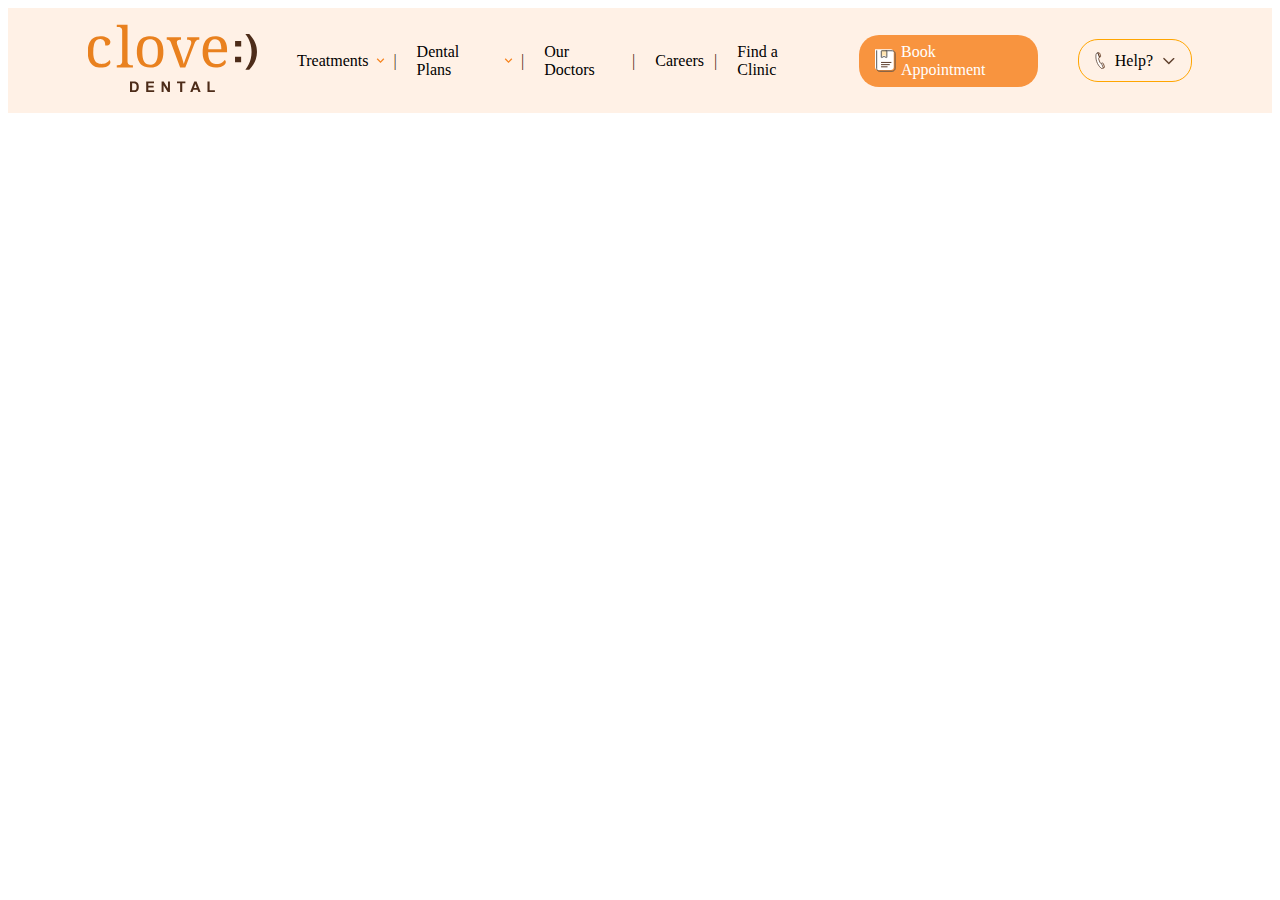
==== test.html @ 2ed53f44 "uploading files" ====
<!DOCTYPE html>
<html lang="en">
<head>
  <meta charset="UTF-8">
  <meta name="viewport" content="width=device-width, initial-scale=1.0">
  <title>Your Website Title</title>
<style>



.navbar {
  background-color: #FFF1E6;
  display: flex;
  align-items: center;
  justify-content: space-between;
  padding: 10px 80px;

}

.logo {
  font-weight: bold;
  font-size: 1.2rem;
}

.menu {
  list-style: none;
  display: flex;
  gap: 20px;
}

.menu li {
  cursor: pointer;
}

.appointment-btn {
  background-color: #F8943F;
  
  color: white;
  padding: 8px 16px;
  border-radius: 4px;
}

.help-dropdown {
  position: relative;
}

.dropdown {
  position: absolute;
  top: 100%;
  left: 0;
  background-color: white;
  border: 1px solid #ccc;
  list-style: none;
  padding: 0;
  display: none;
}

.help-dropdown:hover .dropdown {
  display: block;
}

.dropdown-menu {

  transform: rotate(90deg);
  width: 150px;
  height: 80px;
}






</style>


</head>



<nav class="navbar">
  <div class="logo"><svg width="169" height="80" viewBox="0 0 199 80" fill="none" xmlns="http://www.w3.org/2000/svg">
    <g clip-path="url(#clip0_1_3104)">
    <path d="M140.699 80.1629V67.7656H143.198V78.0569H149.413V80.1629H140.699Z" fill="#4D2C19"/>
    <path d="M132.725 80.1637H130.005L128.925 77.3244H123.977L122.956 80.1637H120.305L125.125 67.6641H127.768L132.725 80.1637ZM128.122 75.2184L126.417 70.58L124.745 75.2184H128.122Z" fill="#4D2C19"/>
    <path d="M108.493 80.1637V69.7786H104.82V67.6641H114.656V69.7786H110.992V80.1637H108.493Z" fill="#4D2C19"/>
    <path d="M86.668 80.1637V67.6641H89.0996L94.1655 76.0113V67.6641H96.4879V80.1637H93.9804L88.9904 72.0125V80.1637H86.668Z" fill="#4D2C19"/>
    <path d="M68.5312 80.1637V67.6641H77.709V69.7786H71.0304V72.5496H77.2446V74.6556H71.0304V78.0577H77.9454V80.1637H68.5312Z" fill="#4D2C19"/>
    <path d="M49.457 67.6641H54.0248C55.0549 67.6641 55.84 67.7436 56.3804 67.9028C57.1066 68.1188 57.7286 68.5025 58.2464 69.0539C58.7643 69.6052 59.1583 70.2817 59.4285 71.0831C59.6986 71.8789 59.8337 72.8623 59.8337 74.0332C59.8337 75.0621 59.7071 75.9489 59.4537 76.6935C59.1442 77.6029 58.7023 78.3391 58.1282 78.9018C57.6948 79.3281 57.1094 79.6606 56.372 79.8993C55.8204 80.0756 55.083 80.1637 54.1598 80.1637H49.457V67.6641ZM51.9562 69.7786V78.0577H53.8221C54.5201 78.0577 55.0239 78.0179 55.3335 77.9383C55.7387 77.836 56.0736 77.6626 56.3382 77.4182C56.6084 77.1738 56.828 76.773 56.9968 76.216C57.1657 75.6533 57.2501 74.8887 57.2501 73.9224C57.2501 72.9561 57.1657 72.2143 56.9968 71.697C56.828 71.1798 56.5916 70.7761 56.2875 70.4863C55.9836 70.1964 55.5981 70.0002 55.1308 69.8979C54.7818 69.8183 54.098 69.7786 53.0791 69.7786H51.9562Z" fill="#4D2C19"/>
    <path d="M5.58202 16.9254C8.03069 15.0886 11.3068 14.4271 14.437 14.3901C17.451 14.3901 20.5811 14.8871 23.1459 16.3847C24.6847 17.3015 26.0288 18.6984 26.246 20.4009C26.4295 21.7676 26.2235 23.3827 24.9543 24.3062C23.6363 25.1927 21.9028 25.3337 20.3041 25.3438C20.2815 23.4868 20.1243 21.5325 19.1022 19.8737C18.4282 18.7689 17.1851 17.9429 15.7849 17.775C13.8716 17.5298 11.7824 17.8522 10.2322 18.9368C8.50617 20.2263 7.64505 22.1873 7.11338 24.0913C6.26346 27.2477 6.15862 30.5184 6.18483 33.7521C6.24099 36.3176 6.50309 38.9166 7.43164 41.3613C8.06437 42.9999 9.07905 44.5983 10.7003 45.599C12.7745 46.9085 15.4479 47.157 17.9078 46.9019C20.9892 46.5762 23.8235 44.82 25.2463 42.3485C26.4145 43.3693 26.6241 45.0181 26.0888 46.3512C25.5383 47.7783 24.269 48.8797 22.8463 49.6353C20.626 50.7971 18.0313 51.2572 15.4816 51.2974C12.6921 51.3613 9.83915 50.8844 7.39045 49.652C4.86314 48.366 2.97983 46.2303 1.83038 43.8629C0.115557 40.4008 -0.315018 36.5594 -0.296297 32.8085C-0.270088 29.5614 0.0144652 26.2672 1.16392 23.1678C2.02133 20.8039 3.41416 18.5238 5.58951 16.9321L5.58202 16.9254Z" fill="#E9811F"/>
    <path d="M33.9087 3.63195C33.8825 2.69508 33.8638 1.75822 33.9162 0.824707C38.1284 0.865002 42.3405 0.811274 46.5564 0.854927C46.5378 14.9214 46.5564 28.9879 46.5489 43.0577C46.5415 44.3707 46.5378 45.7944 47.3802 46.9328C47.983 47.7958 49.0912 48.2659 50.1883 48.3935C51.0756 48.5111 51.9742 48.5312 52.8691 48.4976C52.929 49.4311 52.8841 50.368 52.8916 51.3014C46.5826 51.2982 40.27 51.3149 33.9611 51.2914L33.8975 51.2377C33.8675 50.331 33.8975 49.4177 33.89 48.5077C35.4663 48.4908 37.2148 48.5849 38.5627 47.7185C39.8769 46.8354 40.2438 45.2639 40.2363 43.8703C40.2363 31.9127 40.2363 19.955 40.2363 8.00066C40.2513 6.68434 39.8544 5.21691 38.6076 4.40093C37.2485 3.53794 35.4887 3.63531 33.905 3.63195H33.9087Z" fill="#E9811F"/>
    <path d="M71.6051 14.4417C74.4282 14.2638 77.3523 14.5223 79.947 15.5902C82.1149 16.4598 83.9498 17.9239 85.2598 19.6936C86.7575 21.695 87.6373 24.0153 88.1543 26.3659C88.7872 29.3242 88.8689 32.3564 88.693 35.3585C88.4987 38.2395 87.9708 41.1509 86.6791 43.8138C85.691 45.8621 84.1441 47.719 82.0961 49.0086C79.947 50.382 77.3299 51.0703 74.7165 51.2416C71.8596 51.4397 68.9055 51.161 66.2883 50.0663C63.9857 49.1294 62.0687 47.5142 60.747 45.5935C59.3916 43.6358 58.5792 41.4129 58.0962 39.163C57.5457 36.5404 57.4297 33.8641 57.5196 31.2013C57.6394 28.4176 58.0251 25.6136 59.0584 22.9709C59.9346 20.748 61.3424 18.6358 63.4166 17.1483C65.708 15.4458 68.6697 14.623 71.6088 14.4417H71.6051ZM71.927 17.9441C70.3582 18.0817 68.8194 18.6459 67.6774 19.6365C65.9851 21.0804 65.1876 23.1388 64.6971 25.1402C63.9408 28.5015 63.8996 31.9569 64.0344 35.3685C64.2029 38.0918 64.4986 40.8822 65.723 43.4108C66.5317 45.1099 67.9508 46.668 69.9164 47.3463C71.781 47.981 73.8852 48.0113 75.8023 47.5344C77.8315 47.0273 79.4191 45.5734 80.3027 43.8944C81.7217 41.2483 82.0213 38.2664 82.201 35.3718C82.3396 31.9266 82.2909 28.4411 81.5158 25.0529C80.9917 22.9374 80.0931 20.7446 78.1685 19.3309C76.4463 18.0549 74.0949 17.746 71.9308 17.9441H71.927Z" fill="#E9811F"/>
    <path d="M143.419 15.6064C145.834 14.5486 148.59 14.2597 151.252 14.4411C154.146 14.6292 157.033 15.6231 159.107 17.4767C161.346 19.4445 162.585 22.1409 163.211 24.8541C163.874 27.6278 163.78 30.4787 163.765 33.2994C156.336 33.2927 148.912 33.3195 141.487 33.2859C141.435 34.8037 141.607 36.3249 141.828 37.8293C142.221 40.1161 142.914 42.4532 144.509 44.3236C145.553 45.566 147.073 46.4693 148.762 46.8353C151.877 47.517 155.318 46.9898 157.962 45.3477C159.178 44.6023 160.268 43.6553 160.998 42.5002C161.578 42.7117 161.904 43.2523 162.125 43.7493C162.623 45.0891 161.979 46.5297 161.062 47.5975C159.444 49.4243 156.951 50.425 154.476 50.9589C150.986 51.5801 147.219 51.4424 143.962 50.0724C141.461 49.0482 139.417 47.2517 138.042 45.1362C135.916 41.8689 135.134 38.0408 134.994 34.3001C134.92 31.6037 135.066 28.887 135.627 26.2309C136.081 24.1322 136.807 22.057 138.024 20.2067C139.297 18.2692 141.147 16.6003 143.419 15.6164V15.6064ZM145.381 19.3773C144.082 20.4317 143.303 21.8891 142.764 23.3599C142.027 25.4149 141.719 27.5741 141.585 29.7232C146.726 29.7232 151.866 29.7467 157.003 29.7098C156.973 27.4901 156.82 25.2504 156.157 23.1013C155.674 21.5734 154.899 20.0288 153.465 19.0281C152.252 18.1349 150.612 17.8763 149.081 17.9838C147.721 18.0644 146.381 18.5445 145.377 19.3773H145.381Z" fill="#E9811F"/>
    <path d="M92.7388 15.6729C98.3175 15.6761 103.896 15.6729 109.476 15.6729C109.49 16.5996 109.461 17.523 109.494 18.4499C108.258 18.4901 106.911 18.423 105.84 19.0811C104.87 19.652 104.574 20.7702 104.608 21.7507C104.631 23.0603 105.222 24.286 105.637 25.5251C106.847 28.8494 108.045 32.1738 109.255 35.4982C110.041 37.6204 110.753 39.7628 111.392 41.9219C111.857 43.4935 112.344 45.0684 112.632 46.6768C112.676 46.6634 112.774 46.6432 112.819 46.6298C113.849 43.3188 115.238 40.1086 116.443 36.8515C117.911 32.9092 119.375 28.9636 120.843 25.0247C121.348 23.7655 121.752 22.4223 121.573 21.0758C121.471 20.3068 121.068 19.5244 120.311 19.108C119.237 18.4867 117.918 18.4969 116.694 18.4431C116.739 17.5197 116.698 16.5962 116.717 15.6729C121.506 15.6829 126.29 15.6729 131.075 15.6762C131.06 16.6097 131.102 17.5465 131.053 18.4801C130.009 18.47 128.855 18.4196 127.953 18.9704C127.084 19.5411 126.597 20.4377 126.167 21.2974C125.268 23.1711 124.613 25.1322 123.853 27.0529C122.026 31.838 120.191 36.6231 118.364 41.4082C117.083 44.7057 115.87 48.0233 114.553 51.3075C112.53 51.2806 110.509 51.2974 108.484 51.3007C104.818 41.4585 101.239 31.5862 97.5954 21.7373C97.1835 20.7534 96.704 19.7057 95.7158 19.0745C94.8544 18.5203 93.7462 18.4835 92.728 18.4666C92.713 17.5365 92.7055 16.603 92.7355 15.6729H92.7388Z" fill="#E9811F"/>
    <path d="M185.316 11.8154C186.847 11.8188 188.379 11.8188 189.91 11.8154C192.943 15.123 195.478 18.8302 197.155 22.8497C198.405 25.9458 198.948 29.2499 198.967 32.5374C199.004 35.4253 198.592 38.3165 197.682 41.0901C196.177 45.7745 193.306 50.0156 189.899 53.7798C188.371 53.7698 186.839 53.7698 185.312 53.7798C188.51 49.9014 190.633 45.3614 191.711 40.6435C193.156 34.391 192.853 27.8094 190.786 21.698C189.603 18.1587 187.757 14.794 185.312 11.8154H185.316Z" fill="#4D2C19"/>
    <path d="M173.211 19.9585C175.607 19.9585 178.004 19.9585 180.4 19.9585C180.4 22.1244 180.4 24.2869 180.4 26.4528C178 26.4528 175.604 26.4528 173.207 26.4528C173.207 24.2903 173.207 22.1244 173.207 19.9619L173.211 19.9585Z" fill="#4D2C19"/>
    <path d="M173.131 38.6025C175.528 38.6025 177.924 38.6125 180.32 38.5991C180.32 40.765 180.32 42.9309 180.32 45.0967C177.924 45.0967 175.528 45.0967 173.131 45.0967C173.128 42.9309 173.128 40.7684 173.131 38.6025Z" fill="#4D2C19"/>
    </g>
    <defs>
    <clipPath id="clip0_1_3104">
    <rect width="199" height="80" fill="white"/>
    </clipPath>
    </defs>
    </svg>
    </div>
  <ul class="menu">
    <span style="display:flex;flex-direction:row;align-items:center;">
      <li>Treatments</li>
      <span style="display:flex;flex-direction:row;align-items:center;padding-left:5px;color:#F6841F;"><svg
          width="15px" color="#F6841F" ; height="15px" focusable="false" xmlns="http://www.w3.org/2000/svg"
          viewBox="0 0 24 24">
          <path fill="#F6841F" d="M7.41 8.59L12 13.17l4.59-4.58L18 10l-6 6-6-6 1.41-1.41z"></path>
        </svg></span>
      <span style="display:flex;flex-direction:row;align-items:center;padding-left:5px;color:#4D2C19"> | </span>
    </span>
    <span style="display:flex;flex-direction:row;align-items:center;">
      <li>Dental Plans</li>
      <span style="display:flex;flex-direction:row;align-items:center;padding-left:5px;color:#F6841F;"><svg
          width="15px" color="#F6841F" ; height="15px" focusable="false" xmlns="http://www.w3.org/2000/svg"
          viewBox="0 0 24 24">
          <path fill="#F6841F" d="M7.41 8.59L12 13.17l4.59-4.58L18 10l-6 6-6-6 1.41-1.41z"></path>
        </svg></span>
      <span style="display:flex;flex-direction:row;align-items:center;padding-left:5px;color:#4D2C19"> | </span>
    </span>

    <span style="display:flex;flex-direction:row;align-items:center;">
      <li>Our Doctors</li>
      <span style="display:flex;flex-direction:row;align-items:center;padding-left:5px;color:#F6841F;"></span>
      <span style="display:flex;flex-direction:row;align-items:center;padding-left:5px;color:#4D2C19"> | </span>
    </span>

    <span style="display:flex;flex-direction:row;align-items:center;">
      <li>Careers</li>
      <span style="display:flex;flex-direction:row;align-items:center;padding-left:5px;color:#F6841F;"></span>
      <span style="display:flex;flex-direction:row;align-items:center;padding-left:5px;color:#4D2C19"> | </span>
    </span>

    <span style="display:flex;flex-direction:row;align-items:center;">
      <li>Find a Clinic</li>
      
      
    </span>

  </ul>
  <ul style="">
    <li class="appointment-btn" style="border-radius:20px;display:flex;  align-items: center;
    justify-content: space-between;gap:5px;">
      
        <svg width="21" height="25" viewBox="0 0 31 35" fill="none" xmlns="http://www.w3.org/2000/svg">
          <path d="M0 0.5V27.6462C0 28.7654 0.449214 29.8388 1.24882 30.6302C2.04842 31.4215 3.1329 31.8661 4.26371 31.8661H23.7007C24.8315 31.8661 25.916 31.4215 26.7156 30.6302C27.5152 29.8388 27.9644 28.7654 27.9644 27.6462V4.7199C27.9644 3.60072 27.5152 2.52735 26.7156 1.73597C25.916 0.944582 24.8315 0.5 23.7007 0.5H6.54136" fill="white"/>
          <path opacity="0.5" d="M17.3692 11.6024L13.4961 9.78654L9.62305 11.6024V1.91846H17.3692V11.6024Z" fill="#FFCC66"/>
          <path d="M16.9375 13.0262L13.7906 11.5505C13.7153 11.5156 13.6331 11.4974 13.5499 11.4974C13.4667 11.4974 13.3846 11.5156 13.3092 11.5505L10.1623 13.0262C10.0784 13.0669 9.98532 13.0857 9.89195 13.081C9.79858 13.0762 9.70798 13.0479 9.62869 12.9989C9.54941 12.9499 9.48406 12.8816 9.43882 12.8007C9.39358 12.7197 9.36993 12.6286 9.37012 12.5361V3.50007C9.37012 3.35566 9.42808 3.21714 9.53125 3.11502C9.63443 3.01291 9.77436 2.95557 9.92027 2.95557H17.1741C17.32 2.95557 17.4599 3.01291 17.5631 3.11502C17.6663 3.21714 17.7242 3.35566 17.7242 3.50007V12.5361C17.724 12.6279 17.7003 12.7181 17.6553 12.7984C17.6104 12.8787 17.5456 12.9465 17.4671 12.9954C17.3886 13.0443 17.2989 13.0728 17.2063 13.0781C17.1137 13.0835 17.0213 13.0656 16.9375 13.0262Z" stroke="#494949" stroke-width="1.375" stroke-miterlimit="10"/>
          <path d="M2.52246 2.94746V29.3886C2.52756 30.4834 2.97172 31.5315 3.75732 32.3024C4.54291 33.0733 5.60564 33.5039 6.7119 33.4995H25.8106C26.9168 33.5039 27.9796 33.0733 28.7652 32.3024C29.5508 31.5315 29.9949 30.4834 30 29.3886V7.0639C29.9975 6.52189 29.8871 5.98569 29.6752 5.48589C29.4633 4.9861 29.154 4.53248 28.765 4.15099C28.376 3.7695 27.9148 3.46759 27.4079 3.26248C26.901 3.05738 26.3582 2.95312 25.8106 2.95563L16.4964 2.87939" stroke="#494949" stroke-width="1.375" stroke-miterlimit="10" stroke-linecap="round"/>
          <path d="M9.62305 20.4072H23.9079" stroke="#4D2C19" stroke-width="1.375" stroke-miterlimit="10" stroke-linecap="round"/>
          <path d="M9.62305 23.6743H21.4734" stroke="#4D2C19" stroke-width="1.375" stroke-miterlimit="10" stroke-linecap="round"/>
          <path d="M9.62305 26.9414H18.1725" stroke="#4D2C19" stroke-width="1.375" stroke-miterlimit="10" stroke-linecap="round"/>
          </svg>
          
      
     <span> Book Appointment</span></li>
    
  </ul>

  <ul >
    <li class="" style="border:1px solid orange;border-radius:20px;display: flex;padding: 8px 16px;align-items: center;
    justify-content: space-between;gap:10px;">
      
      <svg width="10" height="25" viewBox="0 0 20 35" fill="none" xmlns="http://www.w3.org/2000/svg">
        <path opacity="0.5" d="M10.0493 10.6934L9.20713 10.9868L5.52441 1.94293L5.95577 1.79327C6.31256 1.66696 6.6908 1.61233 7.06876 1.63251C7.44671 1.65268 7.81696 1.74726 8.15828 1.91083C8.49961 2.0744 8.80528 2.30373 9.05778 2.58569C9.31028 2.86765 9.50463 3.19669 9.62969 3.55392L11.2583 8.16389C11.4323 8.65969 11.4027 9.20421 11.1761 9.67828C10.9495 10.1523 10.5444 10.5174 10.0493 10.6934Z" fill="#FF9C4F"/>
        <path opacity="0.5" d="M17.2183 31.9147L16.379 32.2082L12.6963 23.1614L13.1276 23.0088C13.4845 22.8829 13.8626 22.8285 14.2405 22.8489C14.6183 22.8693 14.9884 22.9639 15.3296 23.1274C15.6709 23.2909 15.9765 23.5201 16.2291 23.8019C16.4816 24.0836 16.6762 24.4124 16.8016 24.7694L18.4361 29.3823C18.5224 29.6286 18.5594 29.8894 18.545 30.15C18.5305 30.4105 18.4649 30.6656 18.3518 30.9008C18.2387 31.136 18.0804 31.3466 17.8859 31.5205C17.6914 31.6945 17.4645 31.8285 17.2183 31.9147Z" fill="#FF9C4F"/>
        <path d="M8.32962 9.54575L7.48743 9.83919C6.7669 10.0931 6.17668 10.6227 5.84652 11.3116C5.51636 12.0006 5.47329 12.7924 5.72677 13.5131L8.03911 20.0598C8.16482 20.4169 8.35966 20.7457 8.61251 21.0275C8.86536 21.3093 9.17125 21.5385 9.51271 21.702C9.85417 21.8655 10.2245 21.9601 10.6026 21.9804C10.9806 22.0008 11.3589 21.9464 11.716 21.8204L12.5758 21.527C12.8193 21.441 13.0774 21.4038 13.3353 21.4176C13.5932 21.4314 13.8459 21.4958 14.0789 21.6073C14.3119 21.7187 14.5206 21.875 14.6932 22.0672C14.8658 22.2593 14.9988 22.4836 15.0847 22.7272L17.1858 28.6752C17.2718 28.9178 17.3091 29.1749 17.2956 29.4319C17.2821 29.6889 17.2181 29.9408 17.1071 30.173C16.9962 30.4052 16.8406 30.6133 16.6491 30.7853C16.4577 30.9573 16.2342 31.0898 15.9914 31.1754L13.1186 32.1907C12.6264 32.3667 12.0954 32.4051 11.583 32.3016C11.0705 32.1982 10.596 31.9569 10.2106 31.6038C6.41296 28.1027 3.52863 23.7265 1.80866 18.8561C0.0886839 13.9857 -0.414775 8.76871 0.34208 3.65928C0.41966 3.14251 0.636579 2.65664 0.969535 2.25389C1.30249 1.85114 1.7389 1.54676 2.23186 1.37339L4.23607 0.663243C4.95675 0.409768 5.7486 0.452834 6.43753 0.782991C7.12646 1.11315 7.65609 1.70337 7.91 2.4239L9.53861 7.03386C9.70637 7.52746 9.6737 8.06718 9.4476 8.53693C9.22151 9.00668 8.82005 9.36894 8.32962 9.54575Z" fill="white"/>
        <path d="M10.0493 10.6934L9.20713 10.9868L5.52441 1.94293L5.95577 1.79327C6.31256 1.66696 6.6908 1.61233 7.06876 1.63251C7.44671 1.65268 7.81696 1.74726 8.15828 1.91083C8.49961 2.0744 8.80528 2.30373 9.05778 2.58569C9.31028 2.86765 9.50463 3.19669 9.62969 3.55392L11.2583 8.16389C11.4323 8.65969 11.4027 9.20421 11.1761 9.67828C10.9495 10.1523 10.5444 10.5174 10.0493 10.6934Z" stroke="#4D2C19" stroke-width="1.46722" stroke-miterlimit="10"/>
        <path d="M17.7143 32.317L14.8415 33.3323C14.3498 33.5084 13.8192 33.5469 13.3073 33.4434C12.7953 33.34 12.3213 33.0986 11.9364 32.7455C8.13559 29.2467 5.24886 24.8709 3.52817 19.9999C1.80748 15.1289 1.30514 9.91076 2.06498 4.80096C2.14194 4.28396 2.35862 3.79782 2.69167 3.39496C3.02471 2.99211 3.46146 2.68784 3.95476 2.51503L5.52762 1.95752L9.2074 11.0073C8.85016 11.1323 8.52114 11.3267 8.23918 11.5792C7.95722 11.8317 7.72787 12.1374 7.5643 12.4787C7.40073 12.82 7.30614 13.1902 7.28597 13.5682C7.2658 13.9461 7.32042 14.3244 7.44673 14.6812L9.75908 21.2279C9.88414 21.5851 10.0785 21.9141 10.331 22.1961C10.5835 22.478 10.8892 22.7074 11.2305 22.8709C11.5718 23.0345 11.9421 23.1291 12.32 23.1493C12.698 23.1695 13.0762 23.1148 13.433 22.9885L14.2928 22.6951C14.5365 22.6091 14.7948 22.5721 15.0529 22.5861C15.3109 22.6 15.5637 22.6647 15.7967 22.7765C16.0297 22.8882 16.2384 23.0448 16.4109 23.2373C16.5833 23.4298 16.7162 23.6544 16.8017 23.8982L18.9028 29.8433C19.0679 30.3291 19.0359 30.8603 18.8137 31.3228C18.5915 31.7854 18.1968 32.1423 17.7143 32.317Z" stroke="#4D2C19" stroke-width="1.46722" stroke-miterlimit="10"/>
        <path d="M12.9863 23.4785L16.8216 32.6251" stroke="#4D2C19" stroke-width="1.46722" stroke-miterlimit="10"/>
        </svg>
        
          
      
     <span> Help?</span>

     <svg width="12" height="12" viewBox="0 0 22 12" fill="none" xmlns="http://www.w3.org/2000/svg">
      <path d="M10.7065 11.7499L10.7065 11.7498L10.7006 11.7499C10.349 11.754 10.0109 11.6236 9.75838 11.3883L0.653741 2.48146L0.653744 2.48145L0.652682 2.48043C0.527607 2.35951 0.428495 2.21606 0.3607 2.05843C0.292911 1.90082 0.257679 1.73195 0.256851 1.5614C0.256023 1.39085 0.289613 1.22166 0.355861 1.06345C0.422116 0.905222 0.519819 0.76088 0.643698 0.638825C0.767589 0.516758 0.91523 0.419388 1.07835 0.35256C1.24147 0.285729 1.41669 0.250835 1.59395 0.250015C1.77122 0.249195 1.94678 0.282467 2.11056 0.347792C2.27409 0.413017 2.42249 0.50884 2.54746 0.629519C2.54765 0.629698 2.54783 0.629878 2.54802 0.630057L10.5286 8.44677L10.7035 8.61811L10.8785 8.44677L18.8555 0.633486C19.1092 0.410893 19.4416 0.290454 19.7849 0.298568C20.1302 0.30673 20.458 0.444285 20.7005 0.680985L20.8741 0.503137L20.7005 0.680986C20.9428 0.917507 21.0816 1.23473 21.0898 1.56654C21.098 1.89653 20.9765 2.21805 20.7488 2.46502L11.6486 11.3884C11.3961 11.6236 11.058 11.754 10.7065 11.7499Z" fill="#4D2C19" stroke="#FFEFE2" stroke-width="0.5"/>
      </svg>
      
    </li>

  </ul>


</nav>
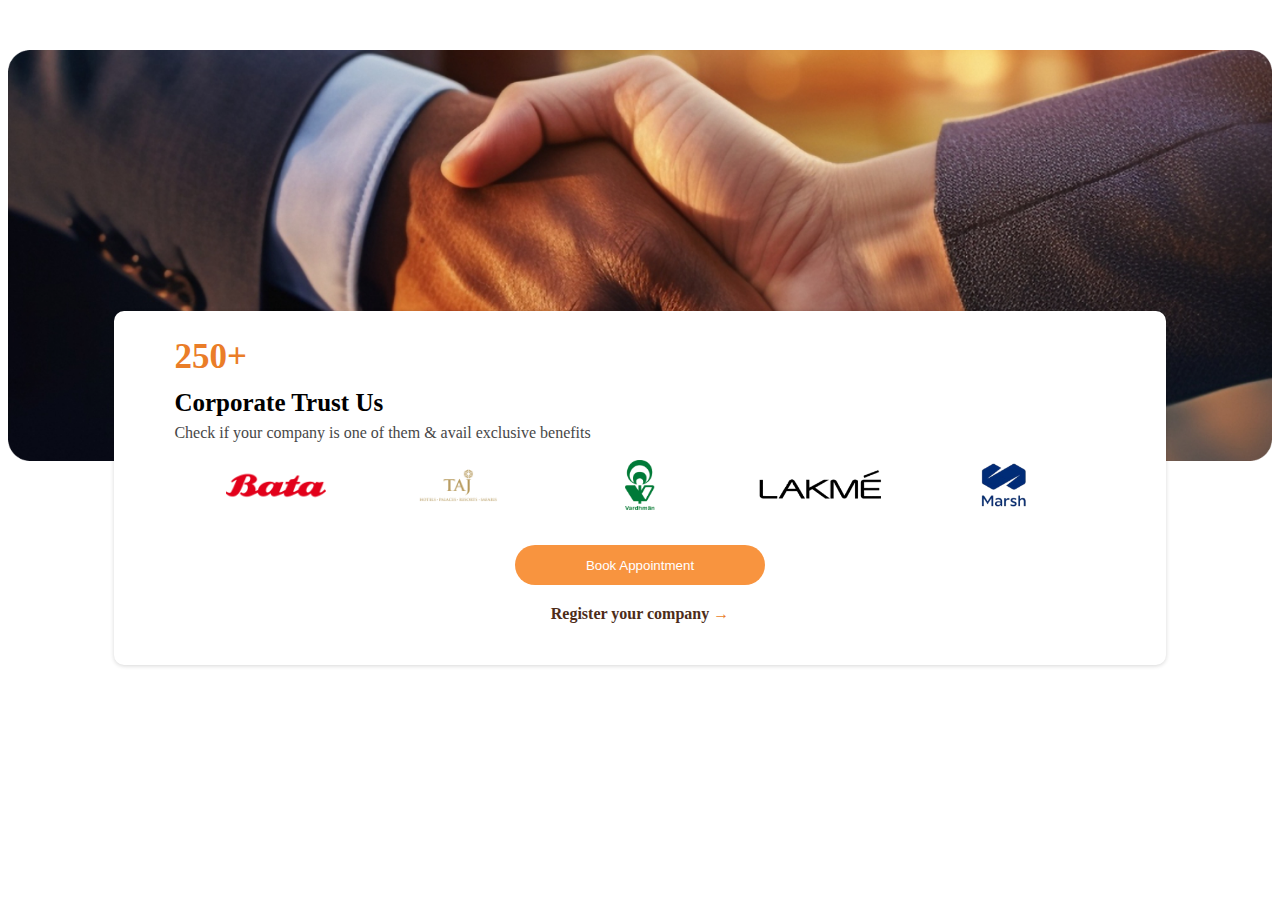
==== commit fcc197e1: "uploading files" ====
--- a/test.html
+++ b/test.html
@@ -8,62 +8,149 @@
 
 
 
-.navbar {
-  background-color: #FFF1E6;
-  display: flex;
-  align-items: center;
-  justify-content: space-between;
-  padding: 10px 80px;
-
-}
-
-.logo {
-  font-weight: bold;
-  font-size: 1.2rem;
-}
-
-.menu {
-  list-style: none;
-  display: flex;
-  gap: 20px;
-}
-
-.menu li {
-  cursor: pointer;
-}
-
-.appointment-btn {
-  background-color: #F8943F;
-  
-  color: white;
-  padding: 8px 16px;
-  border-radius: 4px;
-}
-
-.help-dropdown {
-  position: relative;
-}
-
-.dropdown {
-  position: absolute;
-  top: 100%;
-  left: 0;
-  background-color: white;
-  border: 1px solid #ccc;
-  list-style: none;
-  padding: 0;
-  display: none;
-}
-
-.help-dropdown:hover .dropdown {
-  display: block;
-}
-
-.dropdown-menu {
-
-  transform: rotate(90deg);
-  width: 150px;
-  height: 80px;
+
+
+
+
+
+    
+.collab-partner-text-body{
+
+
+display: flex;
+flex-direction: column;
+justify-content: left;
+padding-left:40px;
+}
+
+
+.brand-logo-body{
+
+display: flex;
+flex-direction: row;
+justify-content: space-evenly;
+align-items: center;
+background-color: white;
+width:100%;
+
+
+}
+
+.brand-img{
+width:80px;
+height:80px;
+
+}
+
+.collab-partner-body{
+
+position:absolute;
+background-color: white;
+width:80%;
+left:0;
+right:0;
+bottom:-200px;
+margin: auto;
+border-radius: 10px;
+padding: 20px;
+box-shadow: rgba(0, 0, 0, 0.16) 0px 1px 4px;
+
+}
+
+.collab-parent-body{
+
+
+position:relative;
+margin-top:50px;
+
+
+
+}
+
+
+
+
+
+
+
+
+
+@media only screen and (max-width: 800px) {
+
+  
+
+
+    
+  .collab-partner-text-body{
+
+
+display: flex;
+flex-direction: column;
+justify-content: left;
+padding-left:0px;
+}
+
+
+.brand-logo-body{
+
+display: flex;
+flex-direction: row;
+justify-content: space-evenly;
+align-items: center;
+background-color: white;
+width:100%;
+
+
+}
+
+.brand-img{
+width:80px !important;
+height:80px !important;
+display: flex;
+align-items: center;
+
+}
+
+.collab-partner-body{
+
+position:absolute;
+background-color: white;
+width:80%;
+left:0;
+right:0;
+bottom:-340px;
+margin: auto;
+border-radius: 10px;
+padding: 20px;
+box-shadow: rgba(0, 0, 0, 0.16) 0px 1px 4px;
+
+}
+
+.collab-parent-body{
+
+
+position:relative;
+margin-top:50px;
+
+
+
+}
+
+.brand-image{
+
+  width:50px !important;
+  height:50px !important;
+
+
+}
+
+
+
+
+
+
+
+
 }
 
 
@@ -76,115 +163,108 @@
 
 </head>
 
-
-
-<nav class="navbar">
-  <div class="logo"><svg width="169" height="80" viewBox="0 0 199 80" fill="none" xmlns="http://www.w3.org/2000/svg">
-    <g clip-path="url(#clip0_1_3104)">
-    <path d="M140.699 80.1629V67.7656H143.198V78.0569H149.413V80.1629H140.699Z" fill="#4D2C19"/>
-    <path d="M132.725 80.1637H130.005L128.925 77.3244H123.977L122.956 80.1637H120.305L125.125 67.6641H127.768L132.725 80.1637ZM128.122 75.2184L126.417 70.58L124.745 75.2184H128.122Z" fill="#4D2C19"/>
-    <path d="M108.493 80.1637V69.7786H104.82V67.6641H114.656V69.7786H110.992V80.1637H108.493Z" fill="#4D2C19"/>
-    <path d="M86.668 80.1637V67.6641H89.0996L94.1655 76.0113V67.6641H96.4879V80.1637H93.9804L88.9904 72.0125V80.1637H86.668Z" fill="#4D2C19"/>
-    <path d="M68.5312 80.1637V67.6641H77.709V69.7786H71.0304V72.5496H77.2446V74.6556H71.0304V78.0577H77.9454V80.1637H68.5312Z" fill="#4D2C19"/>
-    <path d="M49.457 67.6641H54.0248C55.0549 67.6641 55.84 67.7436 56.3804 67.9028C57.1066 68.1188 57.7286 68.5025 58.2464 69.0539C58.7643 69.6052 59.1583 70.2817 59.4285 71.0831C59.6986 71.8789 59.8337 72.8623 59.8337 74.0332C59.8337 75.0621 59.7071 75.9489 59.4537 76.6935C59.1442 77.6029 58.7023 78.3391 58.1282 78.9018C57.6948 79.3281 57.1094 79.6606 56.372 79.8993C55.8204 80.0756 55.083 80.1637 54.1598 80.1637H49.457V67.6641ZM51.9562 69.7786V78.0577H53.8221C54.5201 78.0577 55.0239 78.0179 55.3335 77.9383C55.7387 77.836 56.0736 77.6626 56.3382 77.4182C56.6084 77.1738 56.828 76.773 56.9968 76.216C57.1657 75.6533 57.2501 74.8887 57.2501 73.9224C57.2501 72.9561 57.1657 72.2143 56.9968 71.697C56.828 71.1798 56.5916 70.7761 56.2875 70.4863C55.9836 70.1964 55.5981 70.0002 55.1308 69.8979C54.7818 69.8183 54.098 69.7786 53.0791 69.7786H51.9562Z" fill="#4D2C19"/>
-    <path d="M5.58202 16.9254C8.03069 15.0886 11.3068 14.4271 14.437 14.3901C17.451 14.3901 20.5811 14.8871 23.1459 16.3847C24.6847 17.3015 26.0288 18.6984 26.246 20.4009C26.4295 21.7676 26.2235 23.3827 24.9543 24.3062C23.6363 25.1927 21.9028 25.3337 20.3041 25.3438C20.2815 23.4868 20.1243 21.5325 19.1022 19.8737C18.4282 18.7689 17.1851 17.9429 15.7849 17.775C13.8716 17.5298 11.7824 17.8522 10.2322 18.9368C8.50617 20.2263 7.64505 22.1873 7.11338 24.0913C6.26346 27.2477 6.15862 30.5184 6.18483 33.7521C6.24099 36.3176 6.50309 38.9166 7.43164 41.3613C8.06437 42.9999 9.07905 44.5983 10.7003 45.599C12.7745 46.9085 15.4479 47.157 17.9078 46.9019C20.9892 46.5762 23.8235 44.82 25.2463 42.3485C26.4145 43.3693 26.6241 45.0181 26.0888 46.3512C25.5383 47.7783 24.269 48.8797 22.8463 49.6353C20.626 50.7971 18.0313 51.2572 15.4816 51.2974C12.6921 51.3613 9.83915 50.8844 7.39045 49.652C4.86314 48.366 2.97983 46.2303 1.83038 43.8629C0.115557 40.4008 -0.315018 36.5594 -0.296297 32.8085C-0.270088 29.5614 0.0144652 26.2672 1.16392 23.1678C2.02133 20.8039 3.41416 18.5238 5.58951 16.9321L5.58202 16.9254Z" fill="#E9811F"/>
-    <path d="M33.9087 3.63195C33.8825 2.69508 33.8638 1.75822 33.9162 0.824707C38.1284 0.865002 42.3405 0.811274 46.5564 0.854927C46.5378 14.9214 46.5564 28.9879 46.5489 43.0577C46.5415 44.3707 46.5378 45.7944 47.3802 46.9328C47.983 47.7958 49.0912 48.2659 50.1883 48.3935C51.0756 48.5111 51.9742 48.5312 52.8691 48.4976C52.929 49.4311 52.8841 50.368 52.8916 51.3014C46.5826 51.2982 40.27 51.3149 33.9611 51.2914L33.8975 51.2377C33.8675 50.331 33.8975 49.4177 33.89 48.5077C35.4663 48.4908 37.2148 48.5849 38.5627 47.7185C39.8769 46.8354 40.2438 45.2639 40.2363 43.8703C40.2363 31.9127 40.2363 19.955 40.2363 8.00066C40.2513 6.68434 39.8544 5.21691 38.6076 4.40093C37.2485 3.53794 35.4887 3.63531 33.905 3.63195H33.9087Z" fill="#E9811F"/>
-    <path d="M71.6051 14.4417C74.4282 14.2638 77.3523 14.5223 79.947 15.5902C82.1149 16.4598 83.9498 17.9239 85.2598 19.6936C86.7575 21.695 87.6373 24.0153 88.1543 26.3659C88.7872 29.3242 88.8689 32.3564 88.693 35.3585C88.4987 38.2395 87.9708 41.1509 86.6791 43.8138C85.691 45.8621 84.1441 47.719 82.0961 49.0086C79.947 50.382 77.3299 51.0703 74.7165 51.2416C71.8596 51.4397 68.9055 51.161 66.2883 50.0663C63.9857 49.1294 62.0687 47.5142 60.747 45.5935C59.3916 43.6358 58.5792 41.4129 58.0962 39.163C57.5457 36.5404 57.4297 33.8641 57.5196 31.2013C57.6394 28.4176 58.0251 25.6136 59.0584 22.9709C59.9346 20.748 61.3424 18.6358 63.4166 17.1483C65.708 15.4458 68.6697 14.623 71.6088 14.4417H71.6051ZM71.927 17.9441C70.3582 18.0817 68.8194 18.6459 67.6774 19.6365C65.9851 21.0804 65.1876 23.1388 64.6971 25.1402C63.9408 28.5015 63.8996 31.9569 64.0344 35.3685C64.2029 38.0918 64.4986 40.8822 65.723 43.4108C66.5317 45.1099 67.9508 46.668 69.9164 47.3463C71.781 47.981 73.8852 48.0113 75.8023 47.5344C77.8315 47.0273 79.4191 45.5734 80.3027 43.8944C81.7217 41.2483 82.0213 38.2664 82.201 35.3718C82.3396 31.9266 82.2909 28.4411 81.5158 25.0529C80.9917 22.9374 80.0931 20.7446 78.1685 19.3309C76.4463 18.0549 74.0949 17.746 71.9308 17.9441H71.927Z" fill="#E9811F"/>
-    <path d="M143.419 15.6064C145.834 14.5486 148.59 14.2597 151.252 14.4411C154.146 14.6292 157.033 15.6231 159.107 17.4767C161.346 19.4445 162.585 22.1409 163.211 24.8541C163.874 27.6278 163.78 30.4787 163.765 33.2994C156.336 33.2927 148.912 33.3195 141.487 33.2859C141.435 34.8037 141.607 36.3249 141.828 37.8293C142.221 40.1161 142.914 42.4532 144.509 44.3236C145.553 45.566 147.073 46.4693 148.762 46.8353C151.877 47.517 155.318 46.9898 157.962 45.3477C159.178 44.6023 160.268 43.6553 160.998 42.5002C161.578 42.7117 161.904 43.2523 162.125 43.7493C162.623 45.0891 161.979 46.5297 161.062 47.5975C159.444 49.4243 156.951 50.425 154.476 50.9589C150.986 51.5801 147.219 51.4424 143.962 50.0724C141.461 49.0482 139.417 47.2517 138.042 45.1362C135.916 41.8689 135.134 38.0408 134.994 34.3001C134.92 31.6037 135.066 28.887 135.627 26.2309C136.081 24.1322 136.807 22.057 138.024 20.2067C139.297 18.2692 141.147 16.6003 143.419 15.6164V15.6064ZM145.381 19.3773C144.082 20.4317 143.303 21.8891 142.764 23.3599C142.027 25.4149 141.719 27.5741 141.585 29.7232C146.726 29.7232 151.866 29.7467 157.003 29.7098C156.973 27.4901 156.82 25.2504 156.157 23.1013C155.674 21.5734 154.899 20.0288 153.465 19.0281C152.252 18.1349 150.612 17.8763 149.081 17.9838C147.721 18.0644 146.381 18.5445 145.377 19.3773H145.381Z" fill="#E9811F"/>
-    <path d="M92.7388 15.6729C98.3175 15.6761 103.896 15.6729 109.476 15.6729C109.49 16.5996 109.461 17.523 109.494 18.4499C108.258 18.4901 106.911 18.423 105.84 19.0811C104.87 19.652 104.574 20.7702 104.608 21.7507C104.631 23.0603 105.222 24.286 105.637 25.5251C106.847 28.8494 108.045 32.1738 109.255 35.4982C110.041 37.6204 110.753 39.7628 111.392 41.9219C111.857 43.4935 112.344 45.0684 112.632 46.6768C112.676 46.6634 112.774 46.6432 112.819 46.6298C113.849 43.3188 115.238 40.1086 116.443 36.8515C117.911 32.9092 119.375 28.9636 120.843 25.0247C121.348 23.7655 121.752 22.4223 121.573 21.0758C121.471 20.3068 121.068 19.5244 120.311 19.108C119.237 18.4867 117.918 18.4969 116.694 18.4431C116.739 17.5197 116.698 16.5962 116.717 15.6729C121.506 15.6829 126.29 15.6729 131.075 15.6762C131.06 16.6097 131.102 17.5465 131.053 18.4801C130.009 18.47 128.855 18.4196 127.953 18.9704C127.084 19.5411 126.597 20.4377 126.167 21.2974C125.268 23.1711 124.613 25.1322 123.853 27.0529C122.026 31.838 120.191 36.6231 118.364 41.4082C117.083 44.7057 115.87 48.0233 114.553 51.3075C112.53 51.2806 110.509 51.2974 108.484 51.3007C104.818 41.4585 101.239 31.5862 97.5954 21.7373C97.1835 20.7534 96.704 19.7057 95.7158 19.0745C94.8544 18.5203 93.7462 18.4835 92.728 18.4666C92.713 17.5365 92.7055 16.603 92.7355 15.6729H92.7388Z" fill="#E9811F"/>
-    <path d="M185.316 11.8154C186.847 11.8188 188.379 11.8188 189.91 11.8154C192.943 15.123 195.478 18.8302 197.155 22.8497C198.405 25.9458 198.948 29.2499 198.967 32.5374C199.004 35.4253 198.592 38.3165 197.682 41.0901C196.177 45.7745 193.306 50.0156 189.899 53.7798C188.371 53.7698 186.839 53.7698 185.312 53.7798C188.51 49.9014 190.633 45.3614 191.711 40.6435C193.156 34.391 192.853 27.8094 190.786 21.698C189.603 18.1587 187.757 14.794 185.312 11.8154H185.316Z" fill="#4D2C19"/>
-    <path d="M173.211 19.9585C175.607 19.9585 178.004 19.9585 180.4 19.9585C180.4 22.1244 180.4 24.2869 180.4 26.4528C178 26.4528 175.604 26.4528 173.207 26.4528C173.207 24.2903 173.207 22.1244 173.207 19.9619L173.211 19.9585Z" fill="#4D2C19"/>
-    <path d="M173.131 38.6025C175.528 38.6025 177.924 38.6125 180.32 38.5991C180.32 40.765 180.32 42.9309 180.32 45.0967C177.924 45.0967 175.528 45.0967 173.131 45.0967C173.128 42.9309 173.128 40.7684 173.131 38.6025Z" fill="#4D2C19"/>
-    </g>
-    <defs>
-    <clipPath id="clip0_1_3104">
-    <rect width="199" height="80" fill="white"/>
-    </clipPath>
-    </defs>
-    </svg>
-    </div>
-  <ul class="menu">
-    <span style="display:flex;flex-direction:row;align-items:center;">
-      <li>Treatments</li>
-      <span style="display:flex;flex-direction:row;align-items:center;padding-left:5px;color:#F6841F;"><svg
-          width="15px" color="#F6841F" ; height="15px" focusable="false" xmlns="http://www.w3.org/2000/svg"
-          viewBox="0 0 24 24">
-          <path fill="#F6841F" d="M7.41 8.59L12 13.17l4.59-4.58L18 10l-6 6-6-6 1.41-1.41z"></path>
-        </svg></span>
-      <span style="display:flex;flex-direction:row;align-items:center;padding-left:5px;color:#4D2C19"> | </span>
-    </span>
-    <span style="display:flex;flex-direction:row;align-items:center;">
-      <li>Dental Plans</li>
-      <span style="display:flex;flex-direction:row;align-items:center;padding-left:5px;color:#F6841F;"><svg
-          width="15px" color="#F6841F" ; height="15px" focusable="false" xmlns="http://www.w3.org/2000/svg"
-          viewBox="0 0 24 24">
-          <path fill="#F6841F" d="M7.41 8.59L12 13.17l4.59-4.58L18 10l-6 6-6-6 1.41-1.41z"></path>
-        </svg></span>
-      <span style="display:flex;flex-direction:row;align-items:center;padding-left:5px;color:#4D2C19"> | </span>
-    </span>
-
-    <span style="display:flex;flex-direction:row;align-items:center;">
-      <li>Our Doctors</li>
-      <span style="display:flex;flex-direction:row;align-items:center;padding-left:5px;color:#F6841F;"></span>
-      <span style="display:flex;flex-direction:row;align-items:center;padding-left:5px;color:#4D2C19"> | </span>
-    </span>
-
-    <span style="display:flex;flex-direction:row;align-items:center;">
-      <li>Careers</li>
-      <span style="display:flex;flex-direction:row;align-items:center;padding-left:5px;color:#F6841F;"></span>
-      <span style="display:flex;flex-direction:row;align-items:center;padding-left:5px;color:#4D2C19"> | </span>
-    </span>
-
-    <span style="display:flex;flex-direction:row;align-items:center;">
-      <li>Find a Clinic</li>
-      
-      
-    </span>
-
-  </ul>
-  <ul style="">
-    <li class="appointment-btn" style="border-radius:20px;display:flex;  align-items: center;
-    justify-content: space-between;gap:5px;">
-      
-        <svg width="21" height="25" viewBox="0 0 31 35" fill="none" xmlns="http://www.w3.org/2000/svg">
-          <path d="M0 0.5V27.6462C0 28.7654 0.449214 29.8388 1.24882 30.6302C2.04842 31.4215 3.1329 31.8661 4.26371 31.8661H23.7007C24.8315 31.8661 25.916 31.4215 26.7156 30.6302C27.5152 29.8388 27.9644 28.7654 27.9644 27.6462V4.7199C27.9644 3.60072 27.5152 2.52735 26.7156 1.73597C25.916 0.944582 24.8315 0.5 23.7007 0.5H6.54136" fill="white"/>
-          <path opacity="0.5" d="M17.3692 11.6024L13.4961 9.78654L9.62305 11.6024V1.91846H17.3692V11.6024Z" fill="#FFCC66"/>
-          <path d="M16.9375 13.0262L13.7906 11.5505C13.7153 11.5156 13.6331 11.4974 13.5499 11.4974C13.4667 11.4974 13.3846 11.5156 13.3092 11.5505L10.1623 13.0262C10.0784 13.0669 9.98532 13.0857 9.89195 13.081C9.79858 13.0762 9.70798 13.0479 9.62869 12.9989C9.54941 12.9499 9.48406 12.8816 9.43882 12.8007C9.39358 12.7197 9.36993 12.6286 9.37012 12.5361V3.50007C9.37012 3.35566 9.42808 3.21714 9.53125 3.11502C9.63443 3.01291 9.77436 2.95557 9.92027 2.95557H17.1741C17.32 2.95557 17.4599 3.01291 17.5631 3.11502C17.6663 3.21714 17.7242 3.35566 17.7242 3.50007V12.5361C17.724 12.6279 17.7003 12.7181 17.6553 12.7984C17.6104 12.8787 17.5456 12.9465 17.4671 12.9954C17.3886 13.0443 17.2989 13.0728 17.2063 13.0781C17.1137 13.0835 17.0213 13.0656 16.9375 13.0262Z" stroke="#494949" stroke-width="1.375" stroke-miterlimit="10"/>
-          <path d="M2.52246 2.94746V29.3886C2.52756 30.4834 2.97172 31.5315 3.75732 32.3024C4.54291 33.0733 5.60564 33.5039 6.7119 33.4995H25.8106C26.9168 33.5039 27.9796 33.0733 28.7652 32.3024C29.5508 31.5315 29.9949 30.4834 30 29.3886V7.0639C29.9975 6.52189 29.8871 5.98569 29.6752 5.48589C29.4633 4.9861 29.154 4.53248 28.765 4.15099C28.376 3.7695 27.9148 3.46759 27.4079 3.26248C26.901 3.05738 26.3582 2.95312 25.8106 2.95563L16.4964 2.87939" stroke="#494949" stroke-width="1.375" stroke-miterlimit="10" stroke-linecap="round"/>
-          <path d="M9.62305 20.4072H23.9079" stroke="#4D2C19" stroke-width="1.375" stroke-miterlimit="10" stroke-linecap="round"/>
-          <path d="M9.62305 23.6743H21.4734" stroke="#4D2C19" stroke-width="1.375" stroke-miterlimit="10" stroke-linecap="round"/>
-          <path d="M9.62305 26.9414H18.1725" stroke="#4D2C19" stroke-width="1.375" stroke-miterlimit="10" stroke-linecap="round"/>
-          </svg>
-          
-      
-     <span> Book Appointment</span></li>
-    
-  </ul>
-
-  <ul >
-    <li class="" style="border:1px solid orange;border-radius:20px;display: flex;padding: 8px 16px;align-items: center;
-    justify-content: space-between;gap:10px;">
-      
-      <svg width="10" height="25" viewBox="0 0 20 35" fill="none" xmlns="http://www.w3.org/2000/svg">
-        <path opacity="0.5" d="M10.0493 10.6934L9.20713 10.9868L5.52441 1.94293L5.95577 1.79327C6.31256 1.66696 6.6908 1.61233 7.06876 1.63251C7.44671 1.65268 7.81696 1.74726 8.15828 1.91083C8.49961 2.0744 8.80528 2.30373 9.05778 2.58569C9.31028 2.86765 9.50463 3.19669 9.62969 3.55392L11.2583 8.16389C11.4323 8.65969 11.4027 9.20421 11.1761 9.67828C10.9495 10.1523 10.5444 10.5174 10.0493 10.6934Z" fill="#FF9C4F"/>
-        <path opacity="0.5" d="M17.2183 31.9147L16.379 32.2082L12.6963 23.1614L13.1276 23.0088C13.4845 22.8829 13.8626 22.8285 14.2405 22.8489C14.6183 22.8693 14.9884 22.9639 15.3296 23.1274C15.6709 23.2909 15.9765 23.5201 16.2291 23.8019C16.4816 24.0836 16.6762 24.4124 16.8016 24.7694L18.4361 29.3823C18.5224 29.6286 18.5594 29.8894 18.545 30.15C18.5305 30.4105 18.4649 30.6656 18.3518 30.9008C18.2387 31.136 18.0804 31.3466 17.8859 31.5205C17.6914 31.6945 17.4645 31.8285 17.2183 31.9147Z" fill="#FF9C4F"/>
-        <path d="M8.32962 9.54575L7.48743 9.83919C6.7669 10.0931 6.17668 10.6227 5.84652 11.3116C5.51636 12.0006 5.47329 12.7924 5.72677 13.5131L8.03911 20.0598C8.16482 20.4169 8.35966 20.7457 8.61251 21.0275C8.86536 21.3093 9.17125 21.5385 9.51271 21.702C9.85417 21.8655 10.2245 21.9601 10.6026 21.9804C10.9806 22.0008 11.3589 21.9464 11.716 21.8204L12.5758 21.527C12.8193 21.441 13.0774 21.4038 13.3353 21.4176C13.5932 21.4314 13.8459 21.4958 14.0789 21.6073C14.3119 21.7187 14.5206 21.875 14.6932 22.0672C14.8658 22.2593 14.9988 22.4836 15.0847 22.7272L17.1858 28.6752C17.2718 28.9178 17.3091 29.1749 17.2956 29.4319C17.2821 29.6889 17.2181 29.9408 17.1071 30.173C16.9962 30.4052 16.8406 30.6133 16.6491 30.7853C16.4577 30.9573 16.2342 31.0898 15.9914 31.1754L13.1186 32.1907C12.6264 32.3667 12.0954 32.4051 11.583 32.3016C11.0705 32.1982 10.596 31.9569 10.2106 31.6038C6.41296 28.1027 3.52863 23.7265 1.80866 18.8561C0.0886839 13.9857 -0.414775 8.76871 0.34208 3.65928C0.41966 3.14251 0.636579 2.65664 0.969535 2.25389C1.30249 1.85114 1.7389 1.54676 2.23186 1.37339L4.23607 0.663243C4.95675 0.409768 5.7486 0.452834 6.43753 0.782991C7.12646 1.11315 7.65609 1.70337 7.91 2.4239L9.53861 7.03386C9.70637 7.52746 9.6737 8.06718 9.4476 8.53693C9.22151 9.00668 8.82005 9.36894 8.32962 9.54575Z" fill="white"/>
-        <path d="M10.0493 10.6934L9.20713 10.9868L5.52441 1.94293L5.95577 1.79327C6.31256 1.66696 6.6908 1.61233 7.06876 1.63251C7.44671 1.65268 7.81696 1.74726 8.15828 1.91083C8.49961 2.0744 8.80528 2.30373 9.05778 2.58569C9.31028 2.86765 9.50463 3.19669 9.62969 3.55392L11.2583 8.16389C11.4323 8.65969 11.4027 9.20421 11.1761 9.67828C10.9495 10.1523 10.5444 10.5174 10.0493 10.6934Z" stroke="#4D2C19" stroke-width="1.46722" stroke-miterlimit="10"/>
-        <path d="M17.7143 32.317L14.8415 33.3323C14.3498 33.5084 13.8192 33.5469 13.3073 33.4434C12.7953 33.34 12.3213 33.0986 11.9364 32.7455C8.13559 29.2467 5.24886 24.8709 3.52817 19.9999C1.80748 15.1289 1.30514 9.91076 2.06498 4.80096C2.14194 4.28396 2.35862 3.79782 2.69167 3.39496C3.02471 2.99211 3.46146 2.68784 3.95476 2.51503L5.52762 1.95752L9.2074 11.0073C8.85016 11.1323 8.52114 11.3267 8.23918 11.5792C7.95722 11.8317 7.72787 12.1374 7.5643 12.4787C7.40073 12.82 7.30614 13.1902 7.28597 13.5682C7.2658 13.9461 7.32042 14.3244 7.44673 14.6812L9.75908 21.2279C9.88414 21.5851 10.0785 21.9141 10.331 22.1961C10.5835 22.478 10.8892 22.7074 11.2305 22.8709C11.5718 23.0345 11.9421 23.1291 12.32 23.1493C12.698 23.1695 13.0762 23.1148 13.433 22.9885L14.2928 22.6951C14.5365 22.6091 14.7948 22.5721 15.0529 22.5861C15.3109 22.6 15.5637 22.6647 15.7967 22.7765C16.0297 22.8882 16.2384 23.0448 16.4109 23.2373C16.5833 23.4298 16.7162 23.6544 16.8017 23.8982L18.9028 29.8433C19.0679 30.3291 19.0359 30.8603 18.8137 31.3228C18.5915 31.7854 18.1968 32.1423 17.7143 32.317Z" stroke="#4D2C19" stroke-width="1.46722" stroke-miterlimit="10"/>
-        <path d="M12.9863 23.4785L16.8216 32.6251" stroke="#4D2C19" stroke-width="1.46722" stroke-miterlimit="10"/>
-        </svg>
-        
-          
-      
-     <span> Help?</span>
-
-     <svg width="12" height="12" viewBox="0 0 22 12" fill="none" xmlns="http://www.w3.org/2000/svg">
-      <path d="M10.7065 11.7499L10.7065 11.7498L10.7006 11.7499C10.349 11.754 10.0109 11.6236 9.75838 11.3883L0.653741 2.48146L0.653744 2.48145L0.652682 2.48043C0.527607 2.35951 0.428495 2.21606 0.3607 2.05843C0.292911 1.90082 0.257679 1.73195 0.256851 1.5614C0.256023 1.39085 0.289613 1.22166 0.355861 1.06345C0.422116 0.905222 0.519819 0.76088 0.643698 0.638825C0.767589 0.516758 0.91523 0.419388 1.07835 0.35256C1.24147 0.285729 1.41669 0.250835 1.59395 0.250015C1.77122 0.249195 1.94678 0.282467 2.11056 0.347792C2.27409 0.413017 2.42249 0.50884 2.54746 0.629519C2.54765 0.629698 2.54783 0.629878 2.54802 0.630057L10.5286 8.44677L10.7035 8.61811L10.8785 8.44677L18.8555 0.633486C19.1092 0.410893 19.4416 0.290454 19.7849 0.298568C20.1302 0.30673 20.458 0.444285 20.7005 0.680985L20.8741 0.503137L20.7005 0.680986C20.9428 0.917507 21.0816 1.23473 21.0898 1.56654C21.098 1.89653 20.9765 2.21805 20.7488 2.46502L11.6486 11.3884C11.3961 11.6236 11.058 11.754 10.7065 11.7499Z" fill="#4D2C19" stroke="#FFEFE2" stroke-width="0.5"/>
-      </svg>
-      
-    </li>
-
-  </ul>
-
-
-</nav>+  
+
+<div class="collab-parent-body">
+
+
+  <div class="collab-bg-img-body">
+
+      <div class="collab-bg-img">
+
+        <img src="photos/collab01.png" alt="" style="width:100%;height:68%;object-fit: contain;">
+
+
+      </div>
+
+
+  </div>
+
+
+  <div class="collab-partner-body">
+
+    <div class="collab-partner-text-body">
+
+      <div style="color:#EA7D28;font-weight: bold;font-size:35px;line-height: 1.5;">
+
+        250+
+
+
+      </div>
+
+
+      <div style="font-weight: bold;font-size:25px; line-height: 1.5;" >
+
+        Corporate Trust Us
+
+      </div>
+
+
+      <div style="color:#474747;line-height: 1.5;">
+
+        Check if your company is one of them & avail exclusive benefits
+
+
+      </div>
+
+    </div>
+
+
+    <div class="brand-logo-body">
+
+      <div class="brand-img" style="display: flex;justify-content: center;align-items: center;">
+        <img src="photos/brand01.png" alt="" class="brand-image" style="width:100px;height:100px;object-fit: contain;">
+      </div>
+
+        <div class="brand-img">
+          <img src="photos/brand02.png" alt="" class="brand-image" style="width:100%;height:100%;object-fit: contain;">
+        </div>
+
+        <div class="brand-img" style="display: flex;justify-content: center;align-items: center;">
+          <img src="photos/brand03.png" alt="" class="brand-image" style="width:50px;height:50px;object-fit: contain;">
+        </div>
+
+
+        <div class="brand-img" style="display: flex;justify-content: center;align-items: center;">
+          <img src="photos/brand04.png" alt="" class="brand-image" style="width:200px;height:100px;object-fit: contain;">
+        </div>
+
+        <div class="brand-img">
+          <img src="photos/brand05.png" alt=""  class="brand-image" style="width:100%;height:100%;object-fit: contain;">
+        </div>
+
+
+
+    </div>
+
+    <div style="display: flex;justify-content: center;flex-direction: column;align-items: center;">
+
+    <div class="collab-btn-body">
+
+      <button style="background-color: #F8943F;color:White;width:250px;height:40px;border-radius: 20px;border:none;margin-top:20px;">
+        Book Appointment
+      </button>
+  
+  
+    </div>
+  
+  
+    <div style="color:#4D2C19;width:250px;text-align: center;font-weight: bold; height:40px;border-radius: 20px;border:none;margin-top:20px;">
+  
+      Register your company <span style="color:#EA7D28">&#8594</span>
+  
+    </div>
+
+  </div>
+
+
+
+  </div>
+
+
+  
+
+
+
+</div>
+
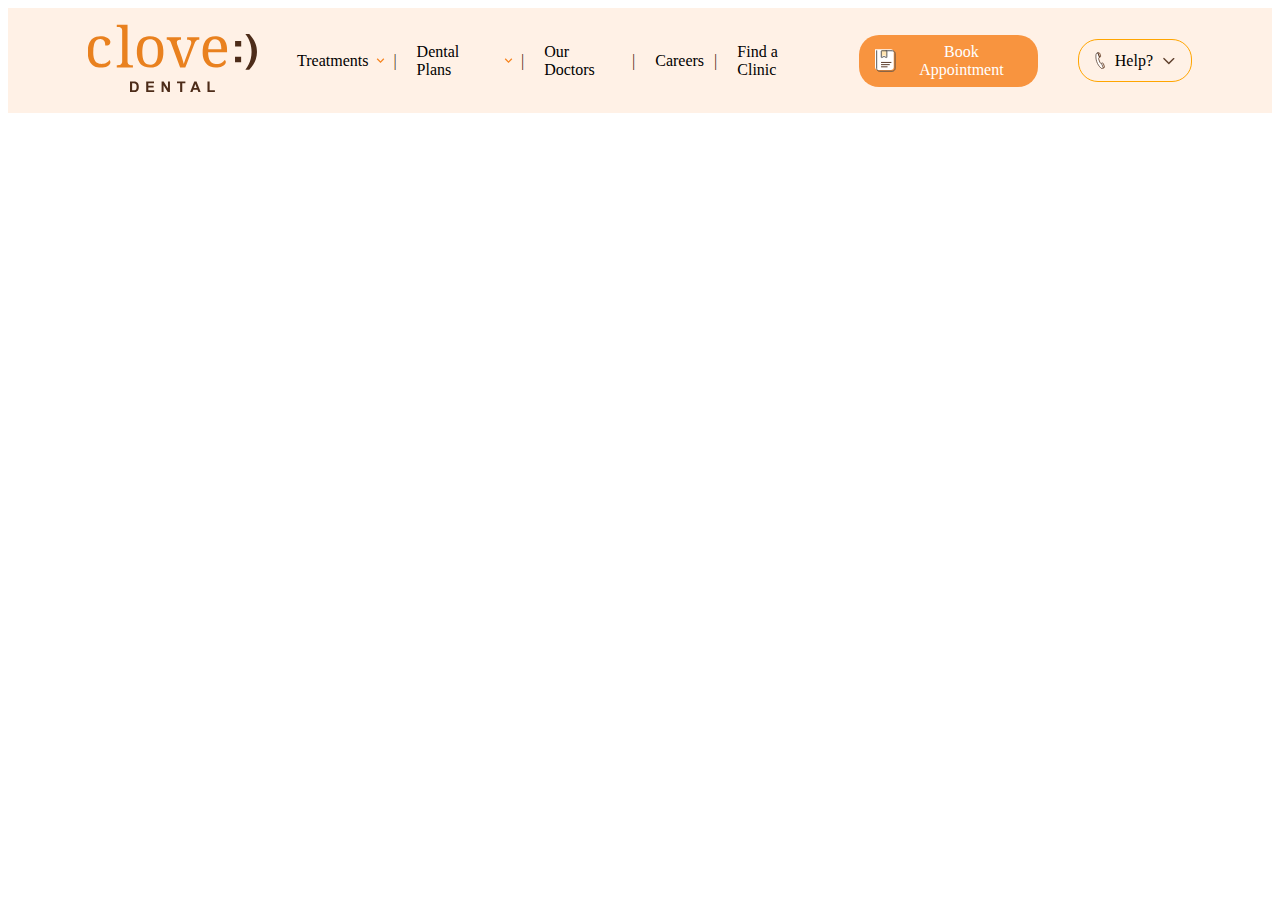
==== commit d519403b: "uploading files" ====
--- a/test.html
+++ b/test.html
@@ -7,143 +7,163 @@
 <style>
 
 
-
-
-
-
-
-
-    
-.collab-partner-text-body{
-
-
-display: flex;
-flex-direction: column;
-justify-content: left;
-padding-left:40px;
-}
-
-
-.brand-logo-body{
-
-display: flex;
-flex-direction: row;
-justify-content: space-evenly;
-align-items: center;
-background-color: white;
-width:100%;
-
-
-}
-
-.brand-img{
-width:80px;
-height:80px;
-
-}
-
-.collab-partner-body{
-
-position:absolute;
-background-color: white;
-width:80%;
-left:0;
-right:0;
-bottom:-200px;
-margin: auto;
-border-radius: 10px;
-padding: 20px;
-box-shadow: rgba(0, 0, 0, 0.16) 0px 1px 4px;
-
-}
-
-.collab-parent-body{
-
-
-position:relative;
-margin-top:50px;
-
-
-
-}
-
-
-
-
-
-
-
-
-
-@media only screen and (max-width: 800px) {
-
-  
-
-
-    
-  .collab-partner-text-body{
-
-
-display: flex;
-flex-direction: column;
-justify-content: left;
-padding-left:0px;
-}
-
-
-.brand-logo-body{
-
-display: flex;
-flex-direction: row;
-justify-content: space-evenly;
-align-items: center;
-background-color: white;
-width:100%;
-
-
-}
-
-.brand-img{
-width:80px !important;
-height:80px !important;
-display: flex;
-align-items: center;
-
-}
-
-.collab-partner-body{
-
-position:absolute;
-background-color: white;
-width:80%;
-left:0;
-right:0;
-bottom:-340px;
-margin: auto;
-border-radius: 10px;
-padding: 20px;
-box-shadow: rgba(0, 0, 0, 0.16) 0px 1px 4px;
-
-}
-
-.collab-parent-body{
-
-
-position:relative;
-margin-top:50px;
-
-
-
-}
-
-.brand-image{
-
-  width:50px !important;
-  height:50px !important;
-
-
-}
-
+.navbar {
+  background-color: #FFF1E6;
+  display: flex;
+  align-items: center;
+  justify-content: space-between;
+  padding: 10px 80px;
+
+}
+
+.logo {
+  font-weight: bold;
+  font-size: 1.2rem;
+}
+
+.menu {
+  list-style: none;
+  display: flex;
+  gap: 20px;
+}
+
+.menu li {
+  cursor: pointer;
+}
+
+.appointment-btn {
+  background-color: #F8943F;
+  
+  color: white;
+  padding: 8px 16px;
+  border-radius: 4px;
+}
+
+.help-dropdown {
+  position: relative;
+}
+
+.dropdown {
+  position: absolute;
+  top: 100%;
+  left: 0;
+  background-color: white;
+  border: 1px solid #ccc;
+  list-style: none;
+  padding: 0;
+  display: none;
+}
+
+.help-dropdown:hover .dropdown {
+  display: block;
+}
+
+.dropdown-menu {
+
+  transform: rotate(90deg);
+  width: 150px;
+  height: 80px;
+}
+
+
+@media only screen and (max-width: 600px) {
+
+
+  .navbar-svg{
+
+    width:120px;
+    height:100px;
+
+  }
+  
+.navbar {
+
+  padding: 0px 5px;
+  justify-content: space-between;
+  flex-direction: row-reverse;
+
+}
+
+.logo {
+  font-weight: bold;
+  font-size: 1.2rem;
+}
+
+.menu {
+  display: none;
+}
+.menu:active{
+  
+
+
+}
+
+.menu li {
+  cursor: pointer;
+}
+
+.appointment-btn {
+  background-color: #F8943F;
+  
+  color: white;
+  padding: 2px 6px;
+  border-radius: 4px;
+  gap:1px !important;
+}
+
+.help-dropdown {
+  position: relative;
+}
+
+.dropdown {
+  position: absolute;
+  top: 100%;
+  left: 0;
+  background-color: white;
+  border: 1px solid #ccc;
+  list-style: none;
+  padding: 0;
+  display: none;
+}
+
+.help-dropdown:hover .dropdown {
+  display: block;
+}
+
+
+
+.res-font{
+
+  font-size:10px;
+
+
+}
+
+.help-menu{
+
+  padding:2px 5px !important;
+
+}
+
+
+.book-appointment-parent{
+
+    display: none;
+
+
+}
+
+.help-menu-parent{
+
+  display: none;
+
+}
+
+.menu-icons{
+
+  display: block !important;
+
+}
 
 
 
@@ -164,107 +184,185 @@
 </head>
 
   
-
-<div class="collab-parent-body">
-
-
-  <div class="collab-bg-img-body">
-
-      <div class="collab-bg-img">
-
-        <img src="photos/collab01.png" alt="" style="width:100%;height:68%;object-fit: contain;">
-
-
-      </div>
-
-
+<nav class="navbar">
+
+  <div class="menu-icons" style="display: none;">
+    <svg
+  width="24"
+  height="24"
+  viewBox="0 0 24 24"
+  fill="none"
+  xmlns="http://www.w3.org/2000/svg"
+>
+  <path
+    d="M2 6C2 5.44772 2.44772 5 3 5H21C21.5523 5 22 5.44772 22 6C22 6.55228 21.5523 7 21 7H3C2.44772 7 2 6.55228 2 6Z"
+    fill="currentColor"
+  />
+  <path
+    d="M2 12.0322C2 11.4799 2.44772 11.0322 3 11.0322H21C21.5523 11.0322 22 11.4799 22 12.0322C22 12.5845 21.5523 13.0322 21 13.0322H3C2.44772 13.0322 2 12.5845 2 12.0322Z"
+    fill="currentColor"
+  />
+  <path
+    d="M3 17.0645C2.44772 17.0645 2 17.5122 2 18.0645C2 18.6167 2.44772 19.0645 3 19.0645H21C21.5523 19.0645 22 18.6167 22 18.0645C22 17.5122 21.5523 17.0645 21 17.0645H3Z"
+    fill="currentColor"
+  />
+</svg>
   </div>
-
-
-  <div class="collab-partner-body">
-
-    <div class="collab-partner-text-body">
-
-      <div style="color:#EA7D28;font-weight: bold;font-size:35px;line-height: 1.5;">
-
-        250+
-
-
-      </div>
-
-
-      <div style="font-weight: bold;font-size:25px; line-height: 1.5;" >
-
-        Corporate Trust Us
-
-      </div>
-
-
-      <div style="color:#474747;line-height: 1.5;">
-
-        Check if your company is one of them & avail exclusive benefits
-
-
-      </div>
-
-    </div>
-
-
-    <div class="brand-logo-body">
-
-      <div class="brand-img" style="display: flex;justify-content: center;align-items: center;">
-        <img src="photos/brand01.png" alt="" class="brand-image" style="width:100px;height:100px;object-fit: contain;">
-      </div>
-
-        <div class="brand-img">
-          <img src="photos/brand02.png" alt="" class="brand-image" style="width:100%;height:100%;object-fit: contain;">
-        </div>
-
-        <div class="brand-img" style="display: flex;justify-content: center;align-items: center;">
-          <img src="photos/brand03.png" alt="" class="brand-image" style="width:50px;height:50px;object-fit: contain;">
-        </div>
-
-
-        <div class="brand-img" style="display: flex;justify-content: center;align-items: center;">
-          <img src="photos/brand04.png" alt="" class="brand-image" style="width:200px;height:100px;object-fit: contain;">
-        </div>
-
-        <div class="brand-img">
-          <img src="photos/brand05.png" alt=""  class="brand-image" style="width:100%;height:100%;object-fit: contain;">
-        </div>
-
-
-
-    </div>
-
-    <div style="display: flex;justify-content: center;flex-direction: column;align-items: center;">
-
-    <div class="collab-btn-body">
-
-      <button style="background-color: #F8943F;color:White;width:250px;height:40px;border-radius: 20px;border:none;margin-top:20px;">
-        Book Appointment
-      </button>
-  
-  
-    </div>
-  
-  
-    <div style="color:#4D2C19;width:250px;text-align: center;font-weight: bold; height:40px;border-radius: 20px;border:none;margin-top:20px;">
-  
-      Register your company <span style="color:#EA7D28">&#8594</span>
-  
-    </div>
-
+  <div class="logo">
+    <svg width="169" height="80" class="navbar-svg" viewBox="0 0 199 80" fill="none"
+      xmlns="http://www.w3.org/2000/svg">
+      <g clip-path="url(#clip0_1_3104)">
+        <path d="M140.699 80.1629V67.7656H143.198V78.0569H149.413V80.1629H140.699Z" fill="#4D2C19" />
+        <path
+          d="M132.725 80.1637H130.005L128.925 77.3244H123.977L122.956 80.1637H120.305L125.125 67.6641H127.768L132.725 80.1637ZM128.122 75.2184L126.417 70.58L124.745 75.2184H128.122Z"
+          fill="#4D2C19" />
+        <path d="M108.493 80.1637V69.7786H104.82V67.6641H114.656V69.7786H110.992V80.1637H108.493Z" fill="#4D2C19" />
+        <path
+          d="M86.668 80.1637V67.6641H89.0996L94.1655 76.0113V67.6641H96.4879V80.1637H93.9804L88.9904 72.0125V80.1637H86.668Z"
+          fill="#4D2C19" />
+        <path
+          d="M68.5312 80.1637V67.6641H77.709V69.7786H71.0304V72.5496H77.2446V74.6556H71.0304V78.0577H77.9454V80.1637H68.5312Z"
+          fill="#4D2C19" />
+        <path
+          d="M49.457 67.6641H54.0248C55.0549 67.6641 55.84 67.7436 56.3804 67.9028C57.1066 68.1188 57.7286 68.5025 58.2464 69.0539C58.7643 69.6052 59.1583 70.2817 59.4285 71.0831C59.6986 71.8789 59.8337 72.8623 59.8337 74.0332C59.8337 75.0621 59.7071 75.9489 59.4537 76.6935C59.1442 77.6029 58.7023 78.3391 58.1282 78.9018C57.6948 79.3281 57.1094 79.6606 56.372 79.8993C55.8204 80.0756 55.083 80.1637 54.1598 80.1637H49.457V67.6641ZM51.9562 69.7786V78.0577H53.8221C54.5201 78.0577 55.0239 78.0179 55.3335 77.9383C55.7387 77.836 56.0736 77.6626 56.3382 77.4182C56.6084 77.1738 56.828 76.773 56.9968 76.216C57.1657 75.6533 57.2501 74.8887 57.2501 73.9224C57.2501 72.9561 57.1657 72.2143 56.9968 71.697C56.828 71.1798 56.5916 70.7761 56.2875 70.4863C55.9836 70.1964 55.5981 70.0002 55.1308 69.8979C54.7818 69.8183 54.098 69.7786 53.0791 69.7786H51.9562Z"
+          fill="#4D2C19" />
+        <path
+          d="M5.58202 16.9254C8.03069 15.0886 11.3068 14.4271 14.437 14.3901C17.451 14.3901 20.5811 14.8871 23.1459 16.3847C24.6847 17.3015 26.0288 18.6984 26.246 20.4009C26.4295 21.7676 26.2235 23.3827 24.9543 24.3062C23.6363 25.1927 21.9028 25.3337 20.3041 25.3438C20.2815 23.4868 20.1243 21.5325 19.1022 19.8737C18.4282 18.7689 17.1851 17.9429 15.7849 17.775C13.8716 17.5298 11.7824 17.8522 10.2322 18.9368C8.50617 20.2263 7.64505 22.1873 7.11338 24.0913C6.26346 27.2477 6.15862 30.5184 6.18483 33.7521C6.24099 36.3176 6.50309 38.9166 7.43164 41.3613C8.06437 42.9999 9.07905 44.5983 10.7003 45.599C12.7745 46.9085 15.4479 47.157 17.9078 46.9019C20.9892 46.5762 23.8235 44.82 25.2463 42.3485C26.4145 43.3693 26.6241 45.0181 26.0888 46.3512C25.5383 47.7783 24.269 48.8797 22.8463 49.6353C20.626 50.7971 18.0313 51.2572 15.4816 51.2974C12.6921 51.3613 9.83915 50.8844 7.39045 49.652C4.86314 48.366 2.97983 46.2303 1.83038 43.8629C0.115557 40.4008 -0.315018 36.5594 -0.296297 32.8085C-0.270088 29.5614 0.0144652 26.2672 1.16392 23.1678C2.02133 20.8039 3.41416 18.5238 5.58951 16.9321L5.58202 16.9254Z"
+          fill="#E9811F" />
+        <path
+          d="M33.9087 3.63195C33.8825 2.69508 33.8638 1.75822 33.9162 0.824707C38.1284 0.865002 42.3405 0.811274 46.5564 0.854927C46.5378 14.9214 46.5564 28.9879 46.5489 43.0577C46.5415 44.3707 46.5378 45.7944 47.3802 46.9328C47.983 47.7958 49.0912 48.2659 50.1883 48.3935C51.0756 48.5111 51.9742 48.5312 52.8691 48.4976C52.929 49.4311 52.8841 50.368 52.8916 51.3014C46.5826 51.2982 40.27 51.3149 33.9611 51.2914L33.8975 51.2377C33.8675 50.331 33.8975 49.4177 33.89 48.5077C35.4663 48.4908 37.2148 48.5849 38.5627 47.7185C39.8769 46.8354 40.2438 45.2639 40.2363 43.8703C40.2363 31.9127 40.2363 19.955 40.2363 8.00066C40.2513 6.68434 39.8544 5.21691 38.6076 4.40093C37.2485 3.53794 35.4887 3.63531 33.905 3.63195H33.9087Z"
+          fill="#E9811F" />
+        <path
+          d="M71.6051 14.4417C74.4282 14.2638 77.3523 14.5223 79.947 15.5902C82.1149 16.4598 83.9498 17.9239 85.2598 19.6936C86.7575 21.695 87.6373 24.0153 88.1543 26.3659C88.7872 29.3242 88.8689 32.3564 88.693 35.3585C88.4987 38.2395 87.9708 41.1509 86.6791 43.8138C85.691 45.8621 84.1441 47.719 82.0961 49.0086C79.947 50.382 77.3299 51.0703 74.7165 51.2416C71.8596 51.4397 68.9055 51.161 66.2883 50.0663C63.9857 49.1294 62.0687 47.5142 60.747 45.5935C59.3916 43.6358 58.5792 41.4129 58.0962 39.163C57.5457 36.5404 57.4297 33.8641 57.5196 31.2013C57.6394 28.4176 58.0251 25.6136 59.0584 22.9709C59.9346 20.748 61.3424 18.6358 63.4166 17.1483C65.708 15.4458 68.6697 14.623 71.6088 14.4417H71.6051ZM71.927 17.9441C70.3582 18.0817 68.8194 18.6459 67.6774 19.6365C65.9851 21.0804 65.1876 23.1388 64.6971 25.1402C63.9408 28.5015 63.8996 31.9569 64.0344 35.3685C64.2029 38.0918 64.4986 40.8822 65.723 43.4108C66.5317 45.1099 67.9508 46.668 69.9164 47.3463C71.781 47.981 73.8852 48.0113 75.8023 47.5344C77.8315 47.0273 79.4191 45.5734 80.3027 43.8944C81.7217 41.2483 82.0213 38.2664 82.201 35.3718C82.3396 31.9266 82.2909 28.4411 81.5158 25.0529C80.9917 22.9374 80.0931 20.7446 78.1685 19.3309C76.4463 18.0549 74.0949 17.746 71.9308 17.9441H71.927Z"
+          fill="#E9811F" />
+        <path
+          d="M143.419 15.6064C145.834 14.5486 148.59 14.2597 151.252 14.4411C154.146 14.6292 157.033 15.6231 159.107 17.4767C161.346 19.4445 162.585 22.1409 163.211 24.8541C163.874 27.6278 163.78 30.4787 163.765 33.2994C156.336 33.2927 148.912 33.3195 141.487 33.2859C141.435 34.8037 141.607 36.3249 141.828 37.8293C142.221 40.1161 142.914 42.4532 144.509 44.3236C145.553 45.566 147.073 46.4693 148.762 46.8353C151.877 47.517 155.318 46.9898 157.962 45.3477C159.178 44.6023 160.268 43.6553 160.998 42.5002C161.578 42.7117 161.904 43.2523 162.125 43.7493C162.623 45.0891 161.979 46.5297 161.062 47.5975C159.444 49.4243 156.951 50.425 154.476 50.9589C150.986 51.5801 147.219 51.4424 143.962 50.0724C141.461 49.0482 139.417 47.2517 138.042 45.1362C135.916 41.8689 135.134 38.0408 134.994 34.3001C134.92 31.6037 135.066 28.887 135.627 26.2309C136.081 24.1322 136.807 22.057 138.024 20.2067C139.297 18.2692 141.147 16.6003 143.419 15.6164V15.6064ZM145.381 19.3773C144.082 20.4317 143.303 21.8891 142.764 23.3599C142.027 25.4149 141.719 27.5741 141.585 29.7232C146.726 29.7232 151.866 29.7467 157.003 29.7098C156.973 27.4901 156.82 25.2504 156.157 23.1013C155.674 21.5734 154.899 20.0288 153.465 19.0281C152.252 18.1349 150.612 17.8763 149.081 17.9838C147.721 18.0644 146.381 18.5445 145.377 19.3773H145.381Z"
+          fill="#E9811F" />
+        <path
+          d="M92.7388 15.6729C98.3175 15.6761 103.896 15.6729 109.476 15.6729C109.49 16.5996 109.461 17.523 109.494 18.4499C108.258 18.4901 106.911 18.423 105.84 19.0811C104.87 19.652 104.574 20.7702 104.608 21.7507C104.631 23.0603 105.222 24.286 105.637 25.5251C106.847 28.8494 108.045 32.1738 109.255 35.4982C110.041 37.6204 110.753 39.7628 111.392 41.9219C111.857 43.4935 112.344 45.0684 112.632 46.6768C112.676 46.6634 112.774 46.6432 112.819 46.6298C113.849 43.3188 115.238 40.1086 116.443 36.8515C117.911 32.9092 119.375 28.9636 120.843 25.0247C121.348 23.7655 121.752 22.4223 121.573 21.0758C121.471 20.3068 121.068 19.5244 120.311 19.108C119.237 18.4867 117.918 18.4969 116.694 18.4431C116.739 17.5197 116.698 16.5962 116.717 15.6729C121.506 15.6829 126.29 15.6729 131.075 15.6762C131.06 16.6097 131.102 17.5465 131.053 18.4801C130.009 18.47 128.855 18.4196 127.953 18.9704C127.084 19.5411 126.597 20.4377 126.167 21.2974C125.268 23.1711 124.613 25.1322 123.853 27.0529C122.026 31.838 120.191 36.6231 118.364 41.4082C117.083 44.7057 115.87 48.0233 114.553 51.3075C112.53 51.2806 110.509 51.2974 108.484 51.3007C104.818 41.4585 101.239 31.5862 97.5954 21.7373C97.1835 20.7534 96.704 19.7057 95.7158 19.0745C94.8544 18.5203 93.7462 18.4835 92.728 18.4666C92.713 17.5365 92.7055 16.603 92.7355 15.6729H92.7388Z"
+          fill="#E9811F" />
+        <path
+          d="M185.316 11.8154C186.847 11.8188 188.379 11.8188 189.91 11.8154C192.943 15.123 195.478 18.8302 197.155 22.8497C198.405 25.9458 198.948 29.2499 198.967 32.5374C199.004 35.4253 198.592 38.3165 197.682 41.0901C196.177 45.7745 193.306 50.0156 189.899 53.7798C188.371 53.7698 186.839 53.7698 185.312 53.7798C188.51 49.9014 190.633 45.3614 191.711 40.6435C193.156 34.391 192.853 27.8094 190.786 21.698C189.603 18.1587 187.757 14.794 185.312 11.8154H185.316Z"
+          fill="#4D2C19" />
+        <path
+          d="M173.211 19.9585C175.607 19.9585 178.004 19.9585 180.4 19.9585C180.4 22.1244 180.4 24.2869 180.4 26.4528C178 26.4528 175.604 26.4528 173.207 26.4528C173.207 24.2903 173.207 22.1244 173.207 19.9619L173.211 19.9585Z"
+          fill="#4D2C19" />
+        <path
+          d="M173.131 38.6025C175.528 38.6025 177.924 38.6125 180.32 38.5991C180.32 40.765 180.32 42.9309 180.32 45.0967C177.924 45.0967 175.528 45.0967 173.131 45.0967C173.128 42.9309 173.128 40.7684 173.131 38.6025Z"
+          fill="#4D2C19" />
+      </g>
+      <defs>
+        <clipPath id="clip0_1_3104">
+          <rect width="199" height="80" fill="white" />
+        </clipPath>
+      </defs>
+    </svg>
   </div>
-
-
-
-  </div>
-
-
-  
-
-
-
-</div>
-
+  <ul class="menu">
+    <span style="display:flex;flex-direction:row;align-items:center;">
+      <li>Treatments</li>
+      <span style="display:flex;flex-direction:row;align-items:center;padding-left:5px;color:#F6841F;"><svg
+          width="15px" color="#F6841F" ; height="15px" focusable="false" xmlns="http://www.w3.org/2000/svg"
+          viewBox="0 0 24 24">
+          <path fill="#F6841F" d="M7.41 8.59L12 13.17l4.59-4.58L18 10l-6 6-6-6 1.41-1.41z"></path>
+        </svg></span>
+      <span style="display:flex;flex-direction:row;align-items:center;padding-left:5px;color:#4D2C19"> | </span>
+    </span>
+    <span style="display:flex;flex-direction:row;align-items:center;">
+      <li>Dental Plans</li>
+      <span style="display:flex;flex-direction:row;align-items:center;padding-left:5px;color:#F6841F;"><svg
+          width="15px" color="#F6841F" ; height="15px" focusable="false" xmlns="http://www.w3.org/2000/svg"
+          viewBox="0 0 24 24">
+          <path fill="#F6841F" d="M7.41 8.59L12 13.17l4.59-4.58L18 10l-6 6-6-6 1.41-1.41z"></path>
+        </svg></span>
+      <span style="display:flex;flex-direction:row;align-items:center;padding-left:5px;color:#4D2C19"> | </span>
+    </span>
+
+    <span style="display:flex;flex-direction:row;align-items:center;">
+      <li>Our Doctors</li>
+      <span style="display:flex;flex-direction:row;align-items:center;padding-left:5px;color:#F6841F;"></span>
+      <span style="display:flex;flex-direction:row;align-items:center;padding-left:5px;color:#4D2C19"> | </span>
+    </span>
+
+    <span style="display:flex;flex-direction:row;align-items:center;">
+      <li>Careers</li>
+      <span style="display:flex;flex-direction:row;align-items:center;padding-left:5px;color:#F6841F;"></span>
+      <span style="display:flex;flex-direction:row;align-items:center;padding-left:5px;color:#4D2C19"> | </span>
+    </span>
+
+    <span style="display:flex;flex-direction:row;align-items:center;">
+      <li>Find a Clinic</li>
+
+
+    </span>
+
+  </ul>
+  <ul style="" class="book-appointment-parent">
+    <li class="appointment-btn" style="border-radius:20px;display:flex;  align-items: center;
+    justify-content: space-between;gap:5px;">
+
+      <svg width="21" height="25" viewBox="0 0 31 35" fill="none" xmlns="http://www.w3.org/2000/svg">
+        <path
+          d="M0 0.5V27.6462C0 28.7654 0.449214 29.8388 1.24882 30.6302C2.04842 31.4215 3.1329 31.8661 4.26371 31.8661H23.7007C24.8315 31.8661 25.916 31.4215 26.7156 30.6302C27.5152 29.8388 27.9644 28.7654 27.9644 27.6462V4.7199C27.9644 3.60072 27.5152 2.52735 26.7156 1.73597C25.916 0.944582 24.8315 0.5 23.7007 0.5H6.54136"
+          fill="white" />
+        <path opacity="0.5" d="M17.3692 11.6024L13.4961 9.78654L9.62305 11.6024V1.91846H17.3692V11.6024Z"
+          fill="#FFCC66" />
+        <path
+          d="M16.9375 13.0262L13.7906 11.5505C13.7153 11.5156 13.6331 11.4974 13.5499 11.4974C13.4667 11.4974 13.3846 11.5156 13.3092 11.5505L10.1623 13.0262C10.0784 13.0669 9.98532 13.0857 9.89195 13.081C9.79858 13.0762 9.70798 13.0479 9.62869 12.9989C9.54941 12.9499 9.48406 12.8816 9.43882 12.8007C9.39358 12.7197 9.36993 12.6286 9.37012 12.5361V3.50007C9.37012 3.35566 9.42808 3.21714 9.53125 3.11502C9.63443 3.01291 9.77436 2.95557 9.92027 2.95557H17.1741C17.32 2.95557 17.4599 3.01291 17.5631 3.11502C17.6663 3.21714 17.7242 3.35566 17.7242 3.50007V12.5361C17.724 12.6279 17.7003 12.7181 17.6553 12.7984C17.6104 12.8787 17.5456 12.9465 17.4671 12.9954C17.3886 13.0443 17.2989 13.0728 17.2063 13.0781C17.1137 13.0835 17.0213 13.0656 16.9375 13.0262Z"
+          stroke="#494949" stroke-width="1.375" stroke-miterlimit="10" />
+        <path
+          d="M2.52246 2.94746V29.3886C2.52756 30.4834 2.97172 31.5315 3.75732 32.3024C4.54291 33.0733 5.60564 33.5039 6.7119 33.4995H25.8106C26.9168 33.5039 27.9796 33.0733 28.7652 32.3024C29.5508 31.5315 29.9949 30.4834 30 29.3886V7.0639C29.9975 6.52189 29.8871 5.98569 29.6752 5.48589C29.4633 4.9861 29.154 4.53248 28.765 4.15099C28.376 3.7695 27.9148 3.46759 27.4079 3.26248C26.901 3.05738 26.3582 2.95312 25.8106 2.95563L16.4964 2.87939"
+          stroke="#494949" stroke-width="1.375" stroke-miterlimit="10" stroke-linecap="round" />
+        <path d="M9.62305 20.4072H23.9079" stroke="#4D2C19" stroke-width="1.375" stroke-miterlimit="10"
+          stroke-linecap="round" />
+        <path d="M9.62305 23.6743H21.4734" stroke="#4D2C19" stroke-width="1.375" stroke-miterlimit="10"
+          stroke-linecap="round" />
+        <path d="M9.62305 26.9414H18.1725" stroke="#4D2C19" stroke-width="1.375" stroke-miterlimit="10"
+          stroke-linecap="round" />
+      </svg>
+
+
+      <span style="text-align: center;" class="res-font"> Book Appointment</span>
+    </li>
+
+  </ul>
+
+  <ul class="help-menu-parent">
+    <li class="help-menu" style="border:1px solid orange;border-radius:20px;display: flex;padding: 8px 16px;align-items: center;
+    justify-content: space-between;gap:10px;">
+
+      <svg width="10" height="25" viewBox="0 0 20 35" fill="none" xmlns="http://www.w3.org/2000/svg">
+        <path opacity="0.5"
+          d="M10.0493 10.6934L9.20713 10.9868L5.52441 1.94293L5.95577 1.79327C6.31256 1.66696 6.6908 1.61233 7.06876 1.63251C7.44671 1.65268 7.81696 1.74726 8.15828 1.91083C8.49961 2.0744 8.80528 2.30373 9.05778 2.58569C9.31028 2.86765 9.50463 3.19669 9.62969 3.55392L11.2583 8.16389C11.4323 8.65969 11.4027 9.20421 11.1761 9.67828C10.9495 10.1523 10.5444 10.5174 10.0493 10.6934Z"
+          fill="#FF9C4F" />
+        <path opacity="0.5"
+          d="M17.2183 31.9147L16.379 32.2082L12.6963 23.1614L13.1276 23.0088C13.4845 22.8829 13.8626 22.8285 14.2405 22.8489C14.6183 22.8693 14.9884 22.9639 15.3296 23.1274C15.6709 23.2909 15.9765 23.5201 16.2291 23.8019C16.4816 24.0836 16.6762 24.4124 16.8016 24.7694L18.4361 29.3823C18.5224 29.6286 18.5594 29.8894 18.545 30.15C18.5305 30.4105 18.4649 30.6656 18.3518 30.9008C18.2387 31.136 18.0804 31.3466 17.8859 31.5205C17.6914 31.6945 17.4645 31.8285 17.2183 31.9147Z"
+          fill="#FF9C4F" />
+        <path
+          d="M8.32962 9.54575L7.48743 9.83919C6.7669 10.0931 6.17668 10.6227 5.84652 11.3116C5.51636 12.0006 5.47329 12.7924 5.72677 13.5131L8.03911 20.0598C8.16482 20.4169 8.35966 20.7457 8.61251 21.0275C8.86536 21.3093 9.17125 21.5385 9.51271 21.702C9.85417 21.8655 10.2245 21.9601 10.6026 21.9804C10.9806 22.0008 11.3589 21.9464 11.716 21.8204L12.5758 21.527C12.8193 21.441 13.0774 21.4038 13.3353 21.4176C13.5932 21.4314 13.8459 21.4958 14.0789 21.6073C14.3119 21.7187 14.5206 21.875 14.6932 22.0672C14.8658 22.2593 14.9988 22.4836 15.0847 22.7272L17.1858 28.6752C17.2718 28.9178 17.3091 29.1749 17.2956 29.4319C17.2821 29.6889 17.2181 29.9408 17.1071 30.173C16.9962 30.4052 16.8406 30.6133 16.6491 30.7853C16.4577 30.9573 16.2342 31.0898 15.9914 31.1754L13.1186 32.1907C12.6264 32.3667 12.0954 32.4051 11.583 32.3016C11.0705 32.1982 10.596 31.9569 10.2106 31.6038C6.41296 28.1027 3.52863 23.7265 1.80866 18.8561C0.0886839 13.9857 -0.414775 8.76871 0.34208 3.65928C0.41966 3.14251 0.636579 2.65664 0.969535 2.25389C1.30249 1.85114 1.7389 1.54676 2.23186 1.37339L4.23607 0.663243C4.95675 0.409768 5.7486 0.452834 6.43753 0.782991C7.12646 1.11315 7.65609 1.70337 7.91 2.4239L9.53861 7.03386C9.70637 7.52746 9.6737 8.06718 9.4476 8.53693C9.22151 9.00668 8.82005 9.36894 8.32962 9.54575Z"
+          fill="white" />
+        <path
+          d="M10.0493 10.6934L9.20713 10.9868L5.52441 1.94293L5.95577 1.79327C6.31256 1.66696 6.6908 1.61233 7.06876 1.63251C7.44671 1.65268 7.81696 1.74726 8.15828 1.91083C8.49961 2.0744 8.80528 2.30373 9.05778 2.58569C9.31028 2.86765 9.50463 3.19669 9.62969 3.55392L11.2583 8.16389C11.4323 8.65969 11.4027 9.20421 11.1761 9.67828C10.9495 10.1523 10.5444 10.5174 10.0493 10.6934Z"
+          stroke="#4D2C19" stroke-width="1.46722" stroke-miterlimit="10" />
+        <path
+          d="M17.7143 32.317L14.8415 33.3323C14.3498 33.5084 13.8192 33.5469 13.3073 33.4434C12.7953 33.34 12.3213 33.0986 11.9364 32.7455C8.13559 29.2467 5.24886 24.8709 3.52817 19.9999C1.80748 15.1289 1.30514 9.91076 2.06498 4.80096C2.14194 4.28396 2.35862 3.79782 2.69167 3.39496C3.02471 2.99211 3.46146 2.68784 3.95476 2.51503L5.52762 1.95752L9.2074 11.0073C8.85016 11.1323 8.52114 11.3267 8.23918 11.5792C7.95722 11.8317 7.72787 12.1374 7.5643 12.4787C7.40073 12.82 7.30614 13.1902 7.28597 13.5682C7.2658 13.9461 7.32042 14.3244 7.44673 14.6812L9.75908 21.2279C9.88414 21.5851 10.0785 21.9141 10.331 22.1961C10.5835 22.478 10.8892 22.7074 11.2305 22.8709C11.5718 23.0345 11.9421 23.1291 12.32 23.1493C12.698 23.1695 13.0762 23.1148 13.433 22.9885L14.2928 22.6951C14.5365 22.6091 14.7948 22.5721 15.0529 22.5861C15.3109 22.6 15.5637 22.6647 15.7967 22.7765C16.0297 22.8882 16.2384 23.0448 16.4109 23.2373C16.5833 23.4298 16.7162 23.6544 16.8017 23.8982L18.9028 29.8433C19.0679 30.3291 19.0359 30.8603 18.8137 31.3228C18.5915 31.7854 18.1968 32.1423 17.7143 32.317Z"
+          stroke="#4D2C19" stroke-width="1.46722" stroke-miterlimit="10" />
+        <path d="M12.9863 23.4785L16.8216 32.6251" stroke="#4D2C19" stroke-width="1.46722" stroke-miterlimit="10" />
+      </svg>
+
+
+
+      <span class="res-font"> Help?</span>
+
+      <svg width="12" height="12" viewBox="0 0 22 12" fill="none" xmlns="http://www.w3.org/2000/svg">
+        <path
+          d="M10.7065 11.7499L10.7065 11.7498L10.7006 11.7499C10.349 11.754 10.0109 11.6236 9.75838 11.3883L0.653741 2.48146L0.653744 2.48145L0.652682 2.48043C0.527607 2.35951 0.428495 2.21606 0.3607 2.05843C0.292911 1.90082 0.257679 1.73195 0.256851 1.5614C0.256023 1.39085 0.289613 1.22166 0.355861 1.06345C0.422116 0.905222 0.519819 0.76088 0.643698 0.638825C0.767589 0.516758 0.91523 0.419388 1.07835 0.35256C1.24147 0.285729 1.41669 0.250835 1.59395 0.250015C1.77122 0.249195 1.94678 0.282467 2.11056 0.347792C2.27409 0.413017 2.42249 0.50884 2.54746 0.629519C2.54765 0.629698 2.54783 0.629878 2.54802 0.630057L10.5286 8.44677L10.7035 8.61811L10.8785 8.44677L18.8555 0.633486C19.1092 0.410893 19.4416 0.290454 19.7849 0.298568C20.1302 0.30673 20.458 0.444285 20.7005 0.680985L20.8741 0.503137L20.7005 0.680986C20.9428 0.917507 21.0816 1.23473 21.0898 1.56654C21.098 1.89653 20.9765 2.21805 20.7488 2.46502L11.6486 11.3884C11.3961 11.6236 11.058 11.754 10.7065 11.7499Z"
+          fill="#4D2C19" stroke="#FFEFE2" stroke-width="0.5" />
+      </svg>
+
+    </li>
+
+  </ul>
+
+
+</nav>